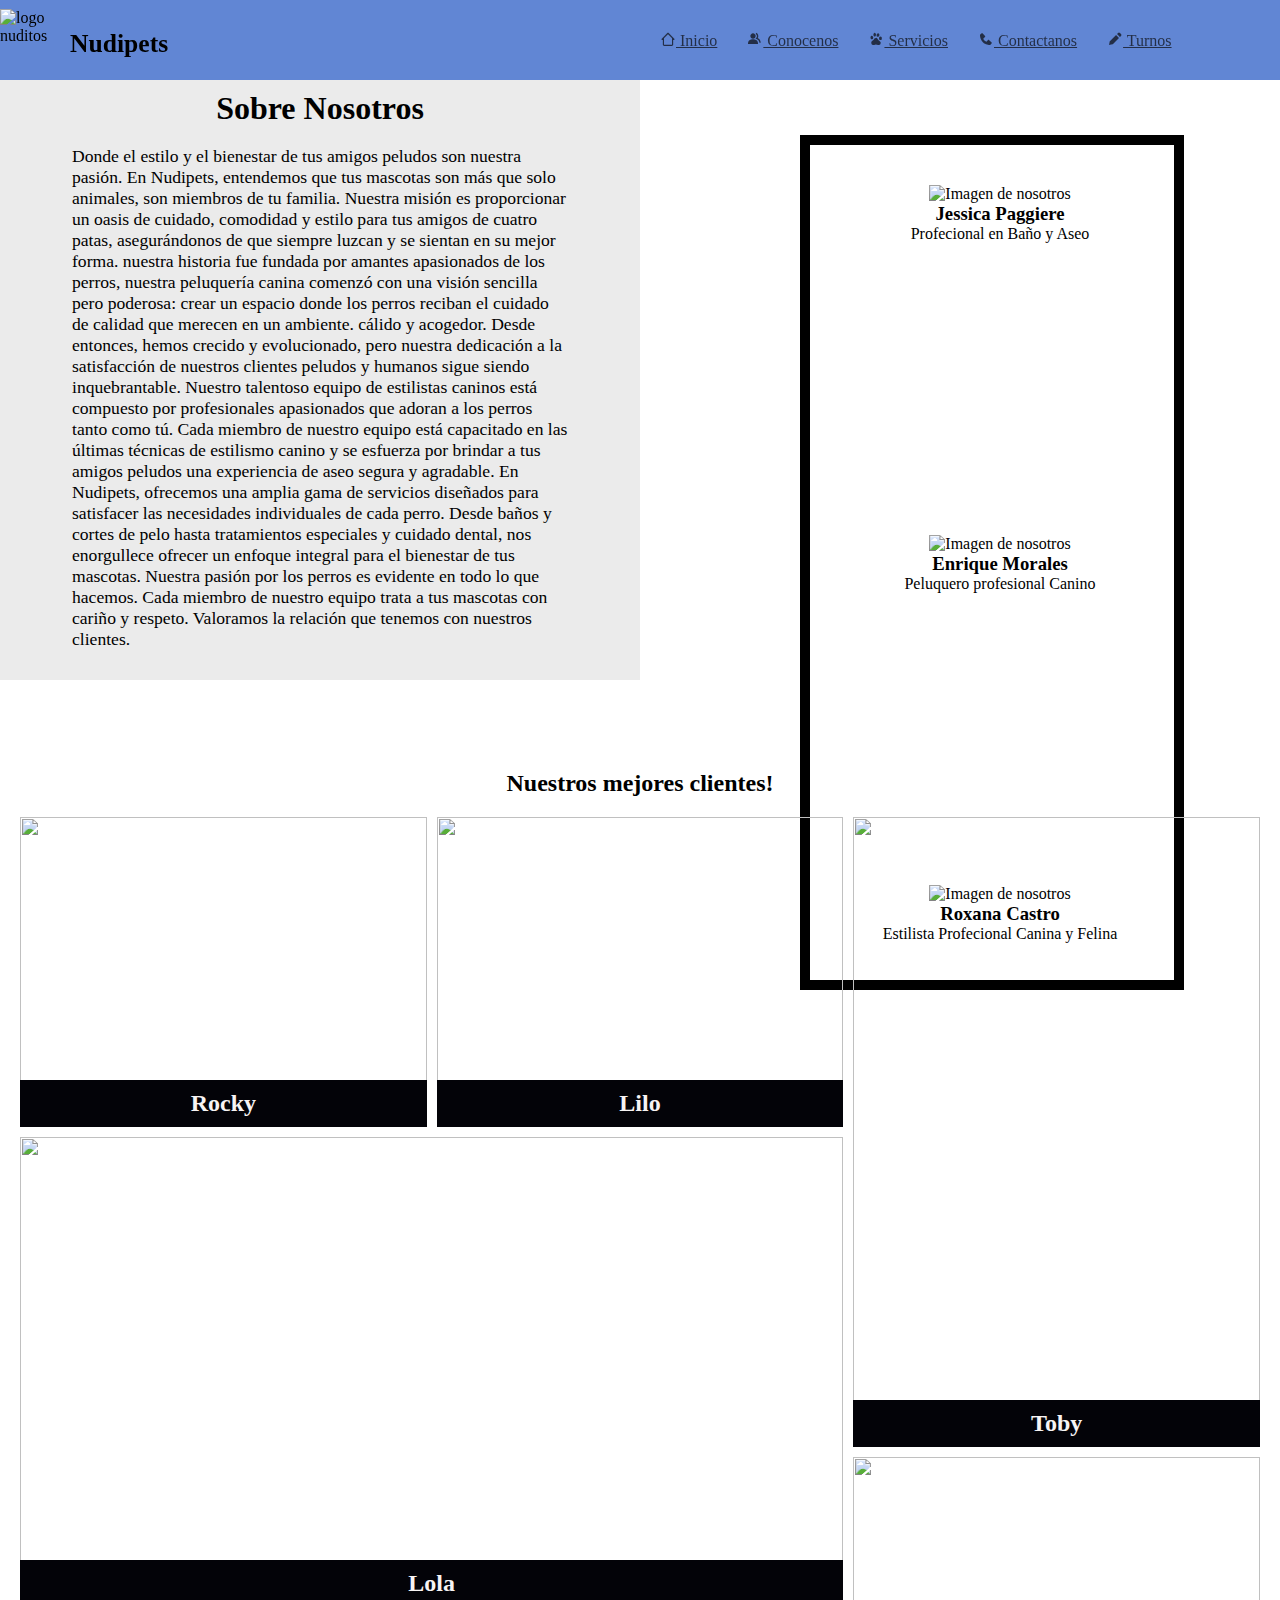
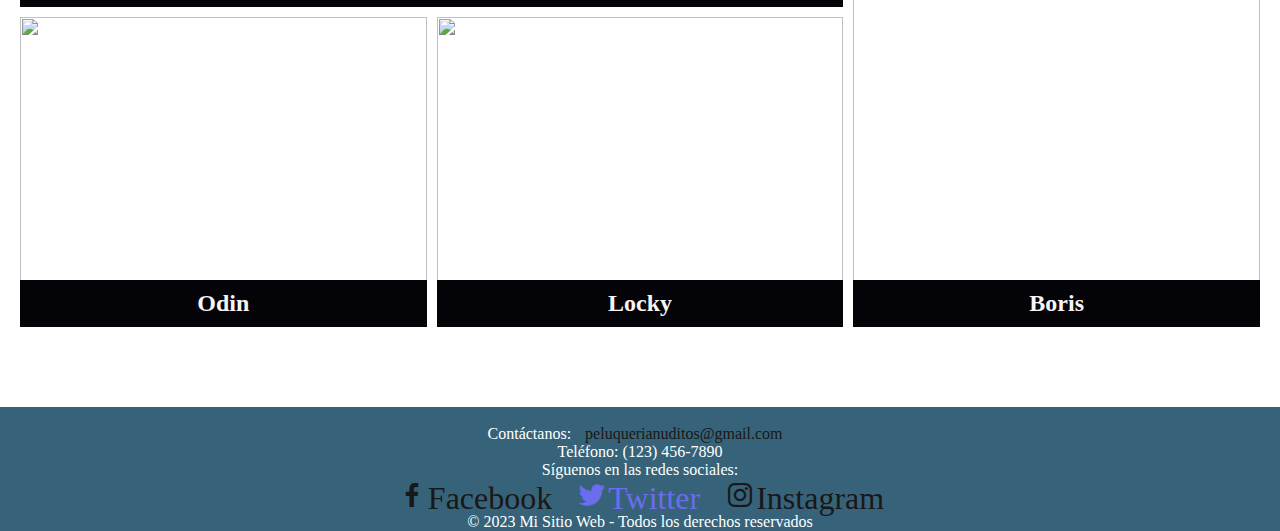
==== conocenos.html @ 439aa610 "titulos en img" ====
<!DOCTYPE html>
<html lang="en">
<head>
    <meta charset="UTF-8">
    <meta name="viewport" content="width=device-width, initial-scale=1.0">
    <!---BOXICONS-->
    <link href='https://unpkg.com/boxicons@2.1.4/css/boxicons.min.css' rel='stylesheet'>
    

    <!--CSS-->
    <link rel="stylesheet" href="./css/media.css">
    <link rel="stylesheet" href="./css/study.css">
    <title>conocenos-nudipets</title>
</head>
<body>
    <header>
    <nav class="cabezera">


        <!---LOGOTIPO---->
        <div class="logo-tipo">
            <img 
            src="./img/patita-de-perro-removebg-preview.png" alt="logo nuditos"
            class="logo"
            />
    <span>Nudipets</span>
        </div>
    <!--NAVEGACION-->

        <ul class="navegacion">
        <li class="nav_item">
            <a href="/index.html">
                <i class='bx bx-home-alt-2'></i>
            
                Inicio
            </a>
        </li>
        <li class="nav_item">
            <a href="./conocenos.html">
                <i class='bx bxs-group'></i>
                Conocenos
            </a>
        </li>
        <li class="nav_item">
            <a href="./servicios.html">
                <i class='bx bxl-baidu'></i>
                Servicios
            </a>
        </li>
        <li class="nav_item">
            <a href="./contactanos.html">
                <i class='bx bxs-phone'></i>
                Contactanos
            </a>
        </li>
        <li class="nav_item">
            <a href="./turno.html">
                <i class='bx bxs-pencil'></i>
                Turnos
            </a>
        </li>
    </ul>
</nav>
</header>
<!------------------------CONTENEDOR--------------->
<div class="contenedor-222">
<h1 class="conocenos">Sobre Nosotros</h1>
<p >Donde el estilo y el bienestar de tus amigos peludos son nuestra pasión. En Nudipets, entendemos que tus mascotas son más que solo animales, son miembros de tu familia. Nuestra misión es proporcionar un oasis de cuidado, comodidad y estilo para tus amigos de cuatro patas, asegurándonos de que siempre luzcan y se sientan en su mejor forma. nuestra historia fue fundada por amantes apasionados de los perros, nuestra peluquería canina comenzó con una visión sencilla pero poderosa: crear un espacio donde los perros reciban el cuidado de calidad que merecen en un ambiente. cálido y acogedor. Desde entonces, hemos crecido y evolucionado, pero nuestra dedicación a la satisfacción de nuestros clientes peludos y humanos sigue siendo inquebrantable. Nuestro talentoso equipo de estilistas caninos está compuesto por profesionales apasionados que adoran a los perros tanto como tú. Cada miembro de nuestro equipo está capacitado en las últimas técnicas de estilismo canino y se esfuerza por brindar a tus amigos peludos una experiencia de aseo segura y agradable. En Nudipets, ofrecemos una amplia gama de servicios diseñados para satisfacer las necesidades individuales de cada perro. Desde baños y cortes de pelo hasta tratamientos especiales y cuidado dental, nos enorgullece ofrecer un enfoque integral para el bienestar de tus mascotas.  Nuestra pasión por los perros es evidente en todo lo que hacemos. Cada miembro de nuestro equipo trata a tus mascotas con cariño y respeto.  Valoramos la relación que tenemos con nuestros clientes.</p>
</div>
<!---GALERIA CONTENEDORA-->
<div class="sobre-n">
    <div class="nosotros">
        <img src="./img/nosotros1.jpg" alt="Imagen de nosotros">
        <h3>Jessica Paggiere</h3>
        <p>Profecional en Baño y Aseo</p>
    </div>

    <div class="nosotros">
        <img src="./img/nosotros.jpg" alt="Imagen de nosotros">
        <h3>Enrique Morales</h3>
        <p>Peluquero profesional Canino</p>

    </div>

    <div class="nosotros">
        <img src="./img/nosotros3.jpg" alt="Imagen de nosotros">
        <h3>Roxana Castro</h3>
        <p>Estilista Profecional Canina y Felina</p>
       

    </div>

    <div class="nosotros">
        <img src="./img/nosotros4.png" alt="Imagen de nosotros">
        <h3>Joaquin Molla</h3>
        <p>Profecional en Baño y Aseo</p>
        

    </div>
</div>

    <!----GRID IMAGENES---->
    <h2 class="perros">Nuestros mejores clientes!</h2>
    <div class="gallery-container">
        <div class="gallery__item">
            <img src="./img/galeria2.jpg" alt="" class="gallery__img">
            <h2 class="gallery__title">Rocky</h2>
        </div>
        <div class="gallery__item">
            <img src="./img/galeria3.jpg" alt="" class="gallery__img">
            <h2 class="gallery__title">Lilo</h2>
        </div>
        <div class="gallery__item">
            <img src="./img/galeria4.jpg" alt="" class="gallery__img">
            <h2 class="gallery__title">Toby</h2>
        </div>
        <div class="gallery__item">
            <img src="./img/dasch.jpg" alt="" class="gallery__img">
            <h2 class="gallery__title">Lola</h2>
        </div>
        <div class="gallery__item">
            <img src="./img/galeria6.jpg" alt="" class="gallery__img">
            <h2 class="gallery__title">Boris</h2>
        </div>
        <div class="gallery__item">
            <img src="./img/galeria7.jpg" alt="" class="gallery__img">
            <h2 class="gallery__title">Odin</h2>
        </div>
        <div class="gallery__item">
            <img src="./img/galeria8.jpg" alt="" class="gallery__img">
            <h2 class="gallery__title">Locky</h2>
        </div>
       </div>
       <footer>
        <img class="logo-footer" src="./img/patita-de-perro-removebg-preview.png" alt="">

        <p>Contáctanos: <a href="mailto:peluquerianuditos@gmail.com">peluquerianuditos@gmail.com</a></p>
        <p>Teléfono: (123) 456-7890</p>
        
      <div class="red"  >
        <p>Síguenos en las redes sociales:</p>
        <a href="#" class="bx bxl-facebook">Facebook</a>
        <a href="#" class="bx bxl-twitter">Twitter</a>
        <a href="#" class="bx bxl-instagram">Instagram</a>
        <p>&copy; 2023 Mi Sitio Web - Todos los derechos reservados</p>
       </div>

    


   
</footer>
</body>
</html>
---- css/study.css ----
*{
    margin: 0;
    padding: 0;
    
    
    box-sizing: border-box;
    box-sizing: border-box;
    box-sizing: border-box;
}

@import url('https://fonts.googleapis.com/css2? family= Archivo:ital,wght@1,300 & family= Great+Vibes & display=swap');
/* ----NAVEGACION---- */
nav.cabezera {
    width: 100%;
    height: 80px;
    background-color: rgba(68, 111, 204, 0.842);
    position: sticky;
    top: 0;
    z-index: 10;
    display: flex;
    align-items: center;
    justify-content: space-between;
}
.cabezera .logo-tipo{
    margin-top: 8px;
    display: ;
    width: 30%;
    background-color: rgba(88, 131, 223, 0.014);
    display: flex;
    align-items: center;
    
}
.logo-tipo .logo{
    width: 70px;
    height: 70px;
}
.logo-tipo span{
    font-size: 1.6rem;
    font-weight: 600;
}
.navegacion{
    display: flex;
    list-style: none;
    width: 50%;
    background-color: rgba(88, 131, 223, 0);
}
.nav_item a{
    color: #080808af;
}
.navegacion .nav_item{
    margin-left: 10px;
    padding: 10px;
    
}
.titulo1-2 h2{
    font-size: 1.3rem;
    margin-top: 30px;
}
.titulo1-2 h1{
    font-size: 2rem;
    text-align: center;
}
/* ------------------pseudoclases  en mi navegacion-------------------*/
.nav_item:hover{
    background-color: rgb(15, 111, 150);
}
.navegacion .bx{
    font-size: 1rem;
}
/* ----menu mobile---- */
#menu, .cabezera label{
    display: none;
}
.cabezera label{
    font-size: 1.3rem;
}
/* ----CONTENEDOR---- */
.img1{
    
    top: 0;
    width: 100%;
    height: 100vh;
}
.img1 .img-inicio{
     position: absolute; 
    width: 100%;
    height: 100%;
    object-fit: cover;
}
.titulo1-2{
    position: absolute;
    background-color: rgba(12, 12, 12, 0.555);
    color: #fff;
    top: 20%;
    left: 60%;
    padding: 20px;
    width: 400px;
    height: 500px;
    font-size: 1.2rem;
}
.titulo1-2 p{
    padding-top: 10%;
}
.tittle{
    text-align: center;
    font-size: 1.2rem;
}
/* -----TESTIMONIOS----- */


.main{
    width: 100%;
    max-width: 1200px;
    text-align: center;
    margin: auto;
    
}

.testimonial h2{
    font-family: 'Archivo', sans-serif;
font-family: 'Great Vibes', cursive;
}
.container-testimonial{
    width: 100%;
    display: flex;
    flex-wrap: wrap;
    justify-content: center;
    margin-top: 50px;
    
}
.testimonial{
    width: 340px;
    margin: 20px;
    background: rgba(72, 79, 82, 0.144);
    padding: 20px;
    text-align: center;
    border-radius:20px ;

}
.photo-perfil1,
.photo-perfil2,
.photo-perfil3{
    margin: auto;
    width: 120px;
    height: 120px;
    background-position: center;
    background-size: cover;
    border-radius: 50%;
    position: relative;
    top: -60px;
}

.photo-perfil1{
    background-image: 
    url(../img/cliente-one.jpg)
}
.photo-perfil2{
    background-image: 
    url(../img/cliente-two.jpg);
}
.photo-perfil3{
    background-image: 
    url(../img/cliente-three.jpg);
}
.testimonial h2{
    margin-top: -40px;
}
.testimonial p{
    margin-top: 10px;
}
.container-redes{
    margin-top: 20px;
}
.container-redes label{
    font-size: 40px;
}
.bxl-facebook-circle{
    color: rgba(14, 14, 236, 0.938);
}
.bxl-google-plus-circle{
    color: red;
}
.bxl-twitter{
    color: rgb(108, 108, 238);
}
/* ----SECCION----- */
.capa{
    height: 500px;
    width: 100%;
    background-color: rgb(226, 226, 103); 
    text-align: center;  
    font-family: Verdana, Geneva, Tahoma, sans-serif;
    background-image: url(../img/perros\ pequeños.jpg);
    background-size: cover;
    background-position: center -20px;
   }
   .text-capa{
       color: white;
       text-shadow:0 0 10px black;
       text-align: center ;
       width: 50%;
       margin: 2rem auto;
       height: 50%;
       padding-top: 170px;
   

       
   }
   
   



/* -----SECCION 2---- */
.information{
    width: 100%;
    max-width: 1200px;
    height: 350px;
    display: flex;
    flex-wrap: wrap;
    justify-content: center;
    margin: auto;
    margin-top: 40px;
}
.information .card{
    width: 330px;
    height: 350px;
    border-radius: 8px;
    box-shadow:0 2px 2px rgba(0, 0, 0, 0.2);
    overflow: hidden;
    margin: 20px;
    text-align: center;
    transition: all 0.25s;
}
.information .card:hover{
    transform: translateY(-15px);
    box-shadow: 0 12px 16px rgba(0, 0, 0, 0.2);

}
.information .card img{
    width: 330px;
    height: 220px;
}
.information .card h3{
    font-weight: 600;
}
.information .card p{
    padding: 0 1rem;
    font-size: 16px;
    font-weight: 300;
}
.information .card a{
    font-weight: 500;
    text-decoration: none;
    color: #3498db; 
}

    /* ----------CONOCENOS---------- */
/* CONTENEDOR */
.contenedor-222{
    background-color: rgba(85, 84, 84, 0.116);
    height: 600px;
    width: 50%;
    padding: 10px;
}
.contenedor-222 p{
margin-left: 10%;
margin-top: 3%;
width: 80%;
font-size: 1.1rem;
}
.conocenos{
    text-align: center;
}

.perros{
    margin-top: 90px;

}
/* --------------NOSOTROS SCROLL----------------------- */

.sobre-n{
    width: 40%;
    max-width: 1200px;
    height: 400px;
    overflow-x: auto;
    border: 10px solid black;
}


.sobre-n .nosotros{
    width: 300px;
    height: 310px;
    border-radius:8px;
    margin: 40px;
    text-align: center;
}
.sobre-n .nosotros:hover{
    transform: translateY(-15px);
    box-shadow: 0 12px 16px rgba(0, 0, 0, 0.2);

}
.sobre-n .nosotros img{
    width: 300px;
}
.sobre-n .nosotros h3{
    font-weight: 600;
    
}
.sobre-n .nosotros p{
    font-size: 16px;

}

/* ------ESTILOS DE GALERIA CONTENEDOR------ */
.sobre-n{
    width: 30%;
    height: 95%;
    display: grid;
grid-template-columns: repeat(1,1fr);
grid-auto-rows: 350px;
position: absolute;
margin-left: 800px;
top: 15%;



}
.foto-nosot{
    width: 100%;
    height: 100%;
    object-fit:cover;
    justify-content: center;

}
.gallery-container h3{
    text-align: center;
}
/* --------ESTILOS DE GALERIA CLIENTES--------- */
.gallery-container{
    display: grid;
   grid-template-columns: repeat(3,1fr);
   grid-auto-rows: 150px;
   padding: 20px;
   grid-gap: 10px;
}
.gallery__img{
    width: 100%;
    height: 100%;
    object-fit: cover;
}
.gallery__item{
    position: relative;
}

.gallery__title{
position: absolute;
bottom: 0;
color: rgb(247, 244, 244);
background-color: rgb(3, 3, 8);
width: 100%;
margin: 0;
padding: 10px;
text-align: center;
}
/* ------------seccion clientes------------ */
.gallery__item:nth-child(1){
    grid-column-start: span 1;
    grid-row-start: span 2;
}
.gallery__item:nth-child(2){
    grid-column-start: span 1;
    grid-row-start: span 2;
}
.gallery__item:nth-child(3){
    grid-column-start: span 1;
    grid-row-start: span 4;
}
.gallery__item:nth-child(4){
    grid-column-start: span 2;
    grid-row-start: span 3;
}
.gallery__item:nth-child(5){
    grid-column-start: span 1;
    grid-row-start: span 3;
}
.gallery__item:nth-child(6){
    grid-row-start: span 2;
    grid-column-start: span 1;
}
.gallery__item:nth-child(7){
    grid-column-start: span 1;
    grid-row-start: span 2;
}
    /* --------SERVICIOS------------ */
    .subtitulo{
        width: 50%;
    }
    .servis-tittle h1,h2{
        text-align: center;
    }
    /* ------titulo---- */
    .servis-tittle h2{
        margin-top: 20px;
      color: #0f0e0e;
      text-shadow:0 0 10px black;
      backdrop-filter: blur(10px);

    }
    /* ---imagenes---- */
    .img_servis {
        margin-top: 80px;
        width: 40%;
        height: 350px;
        border-radius: 20px;
        margin-left: 3%;

    }
    .petdog {
        position: absolute;
        margin-left: 600px;
        top: 55%;
       width: 55%;
       background-color: #7975756e;
       border-radius: 10px;
       
    }
    .img_servis2{
        margin-top: 60px;
        width: 40%;
        height: 400px;
        border-radius: 20px;
        position: relative;
        margin-left: 750px;
    }
    .petbaño{
        position: absolute;
        margin-left: 5%;
        top: 122%;
        width: 50%;
        background-color: #7975756e;
        border-radius: 10px;
    }
    .uñas{
        position: absolute;
        margin-left: 600px;
        top: 200%;
        background-color: #7975756e;
        border-radius: 10px;
    }
    .img_servis4{
        margin-top: 80px;
        width: 40%;
        height: 400px;
        border-radius: 20px;
        position: relative;
        margin-left: 750px;
    }
    .oidos{
        position: absolute;
        margin-left: 5%;
        top: 273%;
        width: 50%; 
        background-color: #7975756e;
        border-radius: 10px;
    }
    .dientes{
        position: absolute;
        margin-left: 600px;
        top: 355%;
        width: 53%;
        background-color: #7975756e;
        border-radius: 10px;
    }
    /* ----------------------------CONTACTANOS--------------------------- */
.principal{
    text-align: left;
}
    .formulario{
        list-style: none;
    }
    p.info{
    width: 50%;
    font-size: 2rem;}
    
    
    /* -----DATOS---- */
    .datos{
        
        background-color: black;
        color: white;
        width: 40%;
        height: 500px;
        text-align: center;
        position: absolute;
        margin-left: 700px;
        top: 20%;
    }
    .datos .uno{
        font-size: 1.5rem;
        margin: 3px;
    }
    .datos p{
        font-size: 1.3rem;
        margin-top: 10px;
        margin: 1rem;
    }
    .mapa{ 
        display: flex;
        flex-wrap: wrap;

    }
    /* -----------FOOTER------------- */
    
    footer {
        margin-top: 60px;
        background-color: #366379;
        color: #ffffff;
        text-align: center;
    }

    .logo-footer{
        width: 10%;
    }
    footer a {
        color: #1a1717;
        text-decoration: none;
        margin: 0 10px;
    }

    footer a:hover {
        color: #3498db;
    }
    
    @media screen and (max-width:480px){
        .pie-pagina .grupo-1{
            width: 90%;
            grid-template-columns: repeat(1,1fr);
            grid-gap:20px;
            padding: 10px -100px;
        }
    }


    

    /* -----BOXICONS------- */
    .bx {
        font-size: xx-large;
    }
    /*-------vista movil-------  */
/* 320px hasta 480 */

/* ------------inicio------------ */
  @media (max-width:480px){
    .cabezera label{
        display: block;
    }
    .navegacion{
        display: none;
    }

    .cabezera #menu:checked~.navegacion{
        background: hsla(192, 53%, 53%, 0.816);
        width: 
        40%;
        height: 40vh;
        position: absolute;
        left: 55%;
        top: 40px;
        display: flex;
        flex-direction: column;
        justify-content: start;
        align-items: start;
    }
    .nav_item{
        font-size: 1.3rem;
    }
    .titulo1-2{
      left:0;
      width: 100%;
    }
.caja-text{
    width: 100%;
    left: 0;
    font-size: 20px;
    top: 10;
}
.imagenes123 .relleno{
    background-color: aqua;
    grid-template-columns: 1fr:1fr;
}
.text-capa{
width: 100%;
padding: 50px;
}
.footer{
    display: block;
    margin-top: 200%;

}
    /* Conocenos vista mobile */
/* 320px hasta 480 */
    .datos{
       display: grid;
       margin-top: 80%;
       height: 80%;
       width: 100%;
       right: 1%;
    }
    .bx-headphone, .bxl-instagram,.bx-envelope, .bx-map{
       margin-right: 30%;
    }
    .datos .uno{
       margin-top: -7%;
    }
    .mapa{
        margin-top: 100%;
    }
}
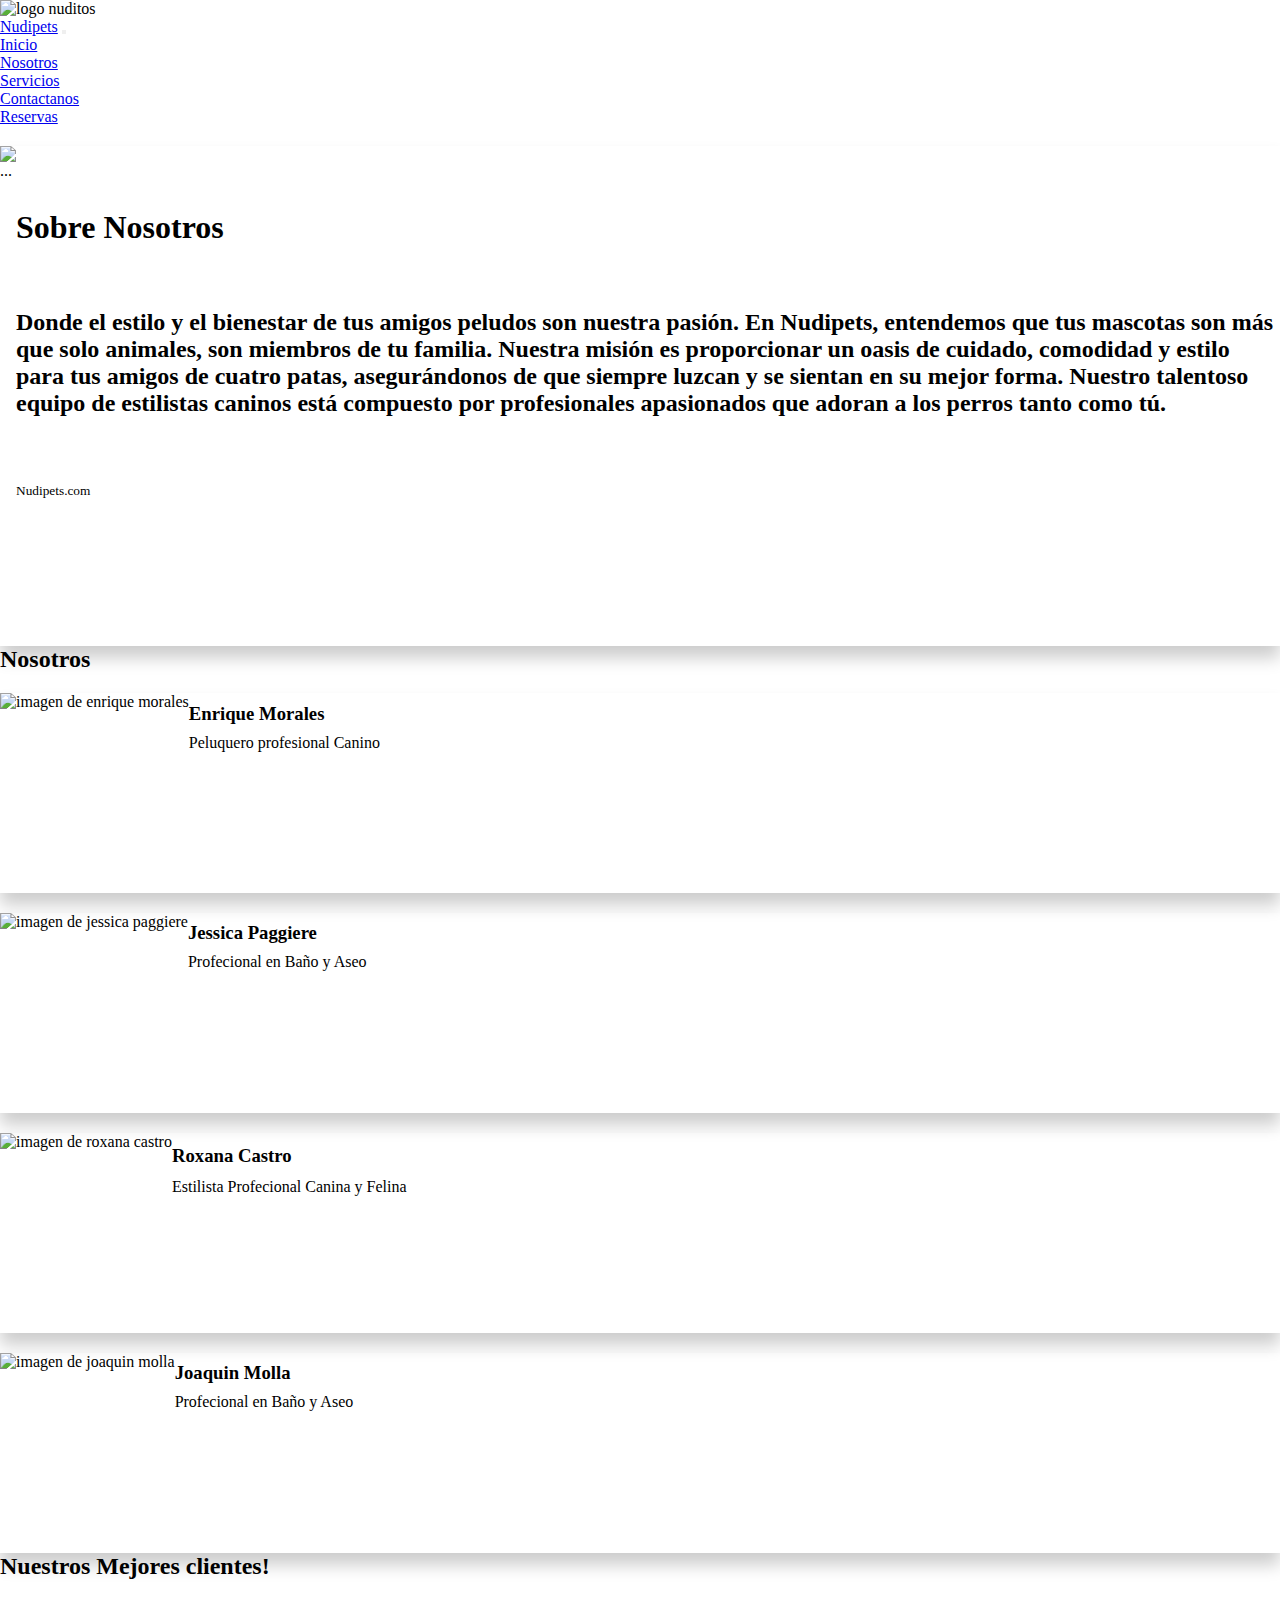
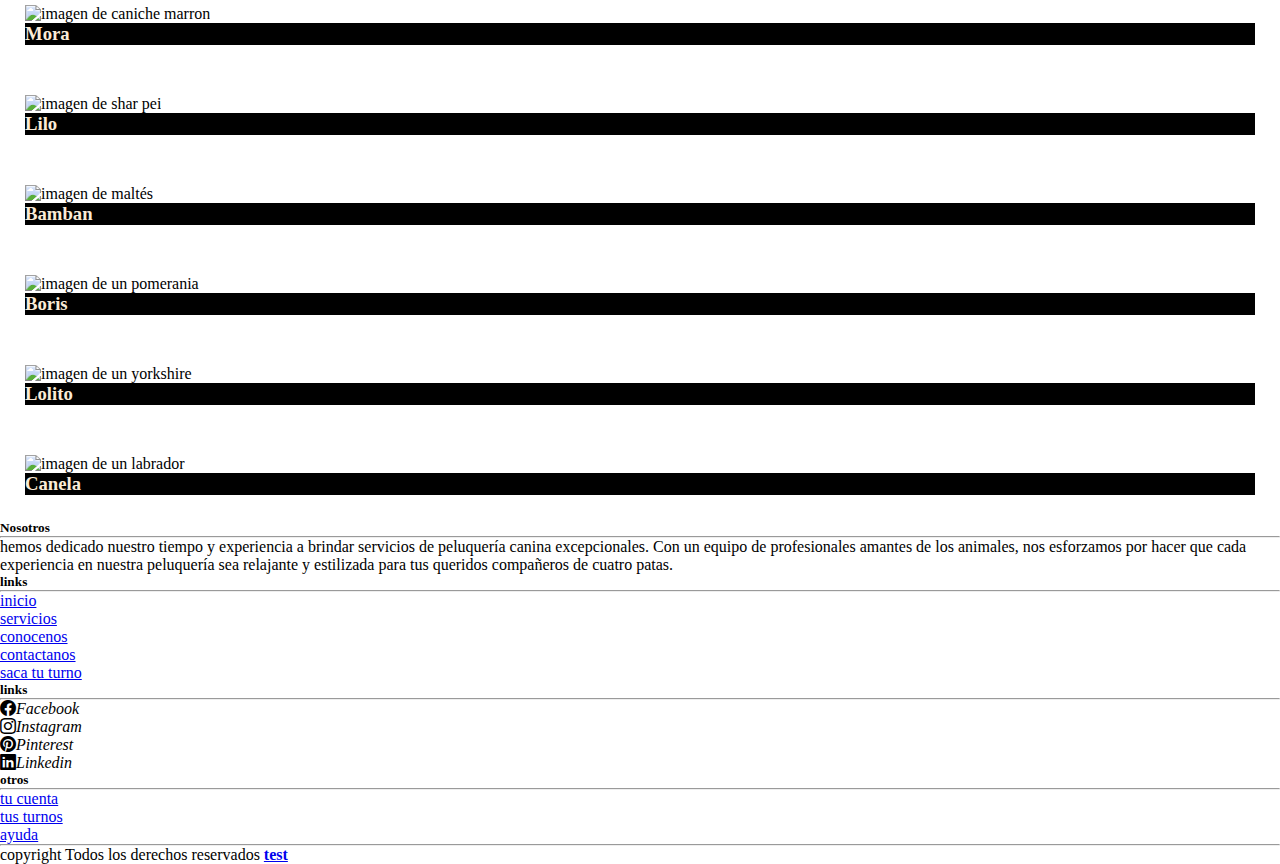
==== commit cb759f53: "aplicando SEO" ====
--- a/conocenos.html
+++ b/conocenos.html
@@ -3,152 +3,226 @@
 <head>
     <meta charset="UTF-8">
     <meta name="viewport" content="width=device-width, initial-scale=1.0">
-    <!---BOXICONS-->
-    <link href='https://unpkg.com/boxicons@2.1.4/css/boxicons.min.css' rel='stylesheet'>
-    
-
-    <!--CSS-->
-    <link rel="stylesheet" href="./css/media.css">
-    <link rel="stylesheet" href="./css/study.css">
-    <title>conocenos-nudipets</title>
+      <!---BOXICONS-->
+      
+      <link href='https://unpkg.com/boxicons@2.1.4/css/boxicons.min.css' rel='stylesheet'>
+      <!--BOOTSTRAP-->
+      <link href="https://cdn.jsdelivr.net/npm/bootstrap@5.3.2/dist/css/bootstrap.min.css" rel="stylesheet" integrity="sha384-T3c6CoIi6uLrA9TneNEoa7RxnatzjcDSCmG1MXxSR1GAsXEV/Dwwykc2MPK8M2HN" crossorigin="anonymous">
+      <link rel="stylesheet" href="https://cdn.jsdelivr.net/npm/bootstrap-icons@1.11.1/font/bootstrap-icons.css">
+     
+  
+      <!--CSS-->
+      <link rel="stylesheet" href="./css/media.css">
+      <link rel="stylesheet" href="./css/style.css">
+    <title>conocenos.nudipets</title>
 </head>
 <body>
-    <header>
-    <nav class="cabezera">
-
-
-        <!---LOGOTIPO---->
-        <div class="logo-tipo">
+    <!-- NAVEGACION -->
+    <nav class="navbar navbar-expand-md bg-body-tertiary sticky-top ">
+        <div class="container-fluid">
+          <div class="logo-tipo">
             <img 
-            src="./img/patita-de-perro-removebg-preview.png" alt="logo nuditos"
-            class="logo"
-            />
-    <span>Nudipets</span>
-        </div>
-    <!--NAVEGACION-->
-
-        <ul class="navegacion">
-        <li class="nav_item">
-            <a href="/index.html">
-                <i class='bx bx-home-alt-2'></i>
-            
-                Inicio
+            src="./assets/imagenes/patita-de-perro-removebg-preview.png" alt="logo nuditos"
+            class="logo">
+        </div>
+          <a class="navbar-brand" href="#">Nudipets</a>
+          <button class="navbar-toggler" type="button" data-bs-toggle="collapse" data-bs-target="#navbarNav" aria-controls="navbarNav" aria-expanded="false" aria-label="Toggle navigation">
+            <span class="navbar-toggler-icon"></span>
+          </button>
+          <div class="collapse navbar-collapse" id="navbarNav">
+            <ul class="navbar-nav ms-auto">
+              <li class="nav-item">
+                <a class="nav-link active" aria-current="true" href="./index.html">Inicio</a>
+              </li>
+              <li class="nav-item">
+                <a class="nav-link" href="./conocenos.html">Nosotros</a>
+              </li>
+              <li class="nav-item">
+                <a class="nav-link" href="./servicios.html">Servicios</a>
+              </li>
+              <li class="nav-item">
+                <a class="nav-link active" aria-disabled="true" href="./contactanos.html">Contactanos</a>
+              </li>
+              <li class="nav-item">
+                <a class="nav-link active"aria-disabled="true" href="./turnos.html">Reservas</a>
+              </li>
+            </ul>
+          </div>
+        </div>
+      </nav>
+      <!-- CONTENEDOR -->
+      <div class="card text-bg-dark">
+        <img src="./assets/imagenes/body2.jpg" class="card-img" style="height: 500px;" alt="...">
+        <div class="card-img-overlay">
+          <h1 class="card-title text-center">Sobre Nosotros</h1>
+          <h2 class="card-text text-center">Donde el estilo y el bienestar de tus amigos peludos son nuestra pasión. 
+            En Nudipets, entendemos que tus mascotas son más que solo animales, son miembros de tu familia.
+             Nuestra misión es proporcionar un oasis de cuidado, comodidad y estilo para tus amigos de cuatro patas, 
+             asegurándonos de que siempre luzcan y se sientan en su mejor forma. Nuestro talentoso equipo de estilistas caninos está compuesto 
+             por profesionales apasionados que adoran a los perros tanto como tú.</h2>
+          <p class="card-text"><small>Nudipets.com</small></p>
+        </div>
+      </div>
+      <!-- SECCION -->
+      <h2 class="text-center text-uppercase">Nosotros</h2>
+      <div class="row row-cols-1 row-cols-lg-4 row-cols-md-3 g-6">
+        <div class="col">
+          <div class="card">
+            <img src="./assets/imagenes/nosotros4.png" class="card-img-top" alt="imagen de enrique morales">
+            <div class="card-body">
+              <h3 class="card-title">Enrique Morales</h3>
+              <p class="card-text">Peluquero profesional Canino</p>
+            </div>
+          </div>
+        </div>
+        <div class="col">
+          <div class="card">
+            <img src="./assets/imagenes/nosotros3.jpg" class="card-img-top" alt="imagen de jessica paggiere">
+            <div class="card-body">
+              <h3 class="card-title">Jessica Paggiere</h3>
+              <p class="card-text">Profecional en Baño y Aseo</p>
+            </div>
+          </div>
+        </div>
+        <div class="col">
+          <div class="card">
+            <img src="./assets/imagenes/nosotros1.jpg" class="card-img-top" alt="imagen de roxana castro">
+            <div class="card-body">
+              <h3 class="card-title">Roxana Castro</h3>
+              <p class="card-text">Estilista Profecional Canina y Felina</p>
+            </div>
+          </div>
+        </div>
+        <div class="col">
+          <div class="card">
+            <img src="./assets/imagenes/nosotros.jpg" class="card-img-top" alt="imagen de joaquin molla">
+            <div class="card-body">
+              <h3 class="card-title">Joaquin Molla</h3>
+              <p class="card-text">Profecional en Baño y Aseo</p>
+            </div>
+          </div>
+        </div>
+      </div>
+      <!-- CLIENTES -->
+      <section id="galeria">
+        <div class="text-center pt-5 text-uppercase">
+            <h2>Nuestros Mejores clientes!</h2>
+        </div>
+        <div class="row">
+            <div class="col-lg-4 col-md-6 col-sm-12">
+                <img src="./assets/imagenes/galeria2.jpg" alt="imagen de caniche marron" title="imagen de nuestros mejores clientes">
+                <h3 class="subti text-center">Mora</h3>
+            </div>
+            <div class="col-lg-4 col-md-6 col-sm-12">
+                <img src="./assets/imagenes/galeria3.jpg" alt="imagen de shar pei" title="imagen de nuestros mejores clientes">
+                <h3 class="subti text-center">Lilo</h3>
+
+            </div>
+            <div class="col-lg-4 col-md-6 col-sm-12">
+                <img src="./assets/imagenes/galeria4.jpg" alt="imagen de maltés" title="imagen de nuestros mejores clientes">
+                <h3 class="subti  text-center">Bamban</h3>
+
+            </div>
+            <div class="col-lg-4 col-md-6 col-sm-12">
+                <img src="./assets/imagenes/galeria6.jpg" alt="imagen de un pomerania" title="imagen de nuestros mejores clientes">
+                <h3 class="subti text-center">Boris</h3>
+
+            </div>
+            <div class="col-lg-4 col-md-6 col-sm-12">
+                <img src="./assets/imagenes/galeria7.jpg" alt="imagen de un yorkshire" title="imagen de nuestros mejores clientes">
+                <h3 class="subti text-center">Lolito</h3>
+
+            </div>
+            <div class="col-lg-4 col-md-6 col-sm-12">
+                <img src="./assets/imagenes/galeria8.jpg" alt="imagen de un labrador" title="imagen de nuestros mejores clientes">
+                <h3 class="subti text-center">Canela</h3>
+
+            </div>
+        </div>
+    </section>
+       <!-- FOOTER -->
+  <footer class="bg-light text-dark pt-5 pb-4">
+    <div class="container text-center text-md-start">
+      <div class="row text-center text-md-start">
+        <div class="col-md-3 col-lg-3 con-xl-3 mx-auto mt-3">
+          <h5 class="text-uppercase mb-4 font-weight-bold text-primary">Nosotros</h5>
+          <hr class="mb-4">
+          <p>
+            hemos dedicado nuestro tiempo y experiencia a brindar servicios de peluquería canina excepcionales. Con un equipo de profesionales amantes de los animales, nos esforzamos por hacer que cada experiencia en nuestra peluquería sea relajante y estilizada para tus queridos compañeros de cuatro patas.
+          </p>
+        </div>
+        
+
+        <div class="col-md-2 col-lg-2 col-xl-2 mx-auto mt-3">
+          <h5 class="text-uppercase mb-4 font-weight-bold text-primary">links</h5>
+          <hr class="mb-4">
+          <p>
+            <a href="./index.html" class="text-dark">inicio</a>
+          </p>
+          <p>
+            <a href="./servicios.html" class="text-dark">servicios</a>
+          </p>
+          <p>
+            <a href="./conocenos.html" class="text-dark">conocenos</a>
+          </p>
+          <p>
+            <a href="./contactanos.html" class="text-dark">contactanos</a>
+          </p>
+          <p>
+            <a href="./turnos.html" class="text-dark">saca tu turno</a>
+          </p>
+        </div>
+        <div class="col-md-2 col-lg-2 col-xl-2 mx-auto mt-3">
+          <h5 class="text-uppercase mb-4 font-weight-bold text-primary">links</h5>
+          <hr class="mb-4">
+          <p>
+            <i class="bi bi-facebook">Facebook</i>
+            
+          </p>
+          <p>
+            <i class="bi bi-instagram">Instagram</i>
+            
+          </p>
+          <p>
+            <i class="bi bi-pinterest">Pinterest</i>
+            
+          </p>
+          <p>
+            <i class="bi bi-linkedin">Linkedin</i>
+            
+          </p>
+         
+        </div>
+        <div class="col-md-2 col-lg-2 col-xl-2 mx-auto mt-3">
+          <h5 class="text-uppercase mb-4 font-weight-bold text-primary">otros</h5>
+          <hr class="mb-4">
+          <p>
+            <a href="#" class="text-dark">tu cuenta</a>
+          </p>
+          <p>
+            <a href="#" class="text-dark">tus turnos</a>
+          </p>
+          <p>
+            <a href="#" class="text-dark">ayuda</a>
+          </p>
+        </div>
+        <hr class="mb-4">
+        <div class="text-center mb-2">
+          <p>
+            copyright Todos los derechos reservados
+            <a href="#">
+              <strong class="text-primary">test</strong>
             </a>
-        </li>
-        <li class="nav_item">
-            <a href="./conocenos.html">
-                <i class='bx bxs-group'></i>
-                Conocenos
-            </a>
-        </li>
-        <li class="nav_item">
-            <a href="./servicios.html">
-                <i class='bx bxl-baidu'></i>
-                Servicios
-            </a>
-        </li>
-        <li class="nav_item">
-            <a href="./contactanos.html">
-                <i class='bx bxs-phone'></i>
-                Contactanos
-            </a>
-        </li>
-        <li class="nav_item">
-            <a href="./turno.html">
-                <i class='bx bxs-pencil'></i>
-                Turnos
-            </a>
-        </li>
-    </ul>
-</nav>
-</header>
-<!------------------------CONTENEDOR--------------->
-<div class="contenedor-222">
-<h1 class="conocenos">Sobre Nosotros</h1>
-<p >Donde el estilo y el bienestar de tus amigos peludos son nuestra pasión. En Nudipets, entendemos que tus mascotas son más que solo animales, son miembros de tu familia. Nuestra misión es proporcionar un oasis de cuidado, comodidad y estilo para tus amigos de cuatro patas, asegurándonos de que siempre luzcan y se sientan en su mejor forma. nuestra historia fue fundada por amantes apasionados de los perros, nuestra peluquería canina comenzó con una visión sencilla pero poderosa: crear un espacio donde los perros reciban el cuidado de calidad que merecen en un ambiente. cálido y acogedor. Desde entonces, hemos crecido y evolucionado, pero nuestra dedicación a la satisfacción de nuestros clientes peludos y humanos sigue siendo inquebrantable. Nuestro talentoso equipo de estilistas caninos está compuesto por profesionales apasionados que adoran a los perros tanto como tú. Cada miembro de nuestro equipo está capacitado en las últimas técnicas de estilismo canino y se esfuerza por brindar a tus amigos peludos una experiencia de aseo segura y agradable. En Nudipets, ofrecemos una amplia gama de servicios diseñados para satisfacer las necesidades individuales de cada perro. Desde baños y cortes de pelo hasta tratamientos especiales y cuidado dental, nos enorgullece ofrecer un enfoque integral para el bienestar de tus mascotas.  Nuestra pasión por los perros es evidente en todo lo que hacemos. Cada miembro de nuestro equipo trata a tus mascotas con cariño y respeto.  Valoramos la relación que tenemos con nuestros clientes.</p>
-</div>
-<!---GALERIA CONTENEDORA-->
-<div class="sobre-n">
-    <div class="nosotros">
-        <img src="./img/nosotros1.jpg" alt="Imagen de nosotros">
-        <h3>Jessica Paggiere</h3>
-        <p>Profecional en Baño y Aseo</p>
+          </p>
+        </div>
+
+      </div>
     </div>
 
-    <div class="nosotros">
-        <img src="./img/nosotros.jpg" alt="Imagen de nosotros">
-        <h3>Enrique Morales</h3>
-        <p>Peluquero profesional Canino</p>
-
-    </div>
-
-    <div class="nosotros">
-        <img src="./img/nosotros3.jpg" alt="Imagen de nosotros">
-        <h3>Roxana Castro</h3>
-        <p>Estilista Profecional Canina y Felina</p>
-       
-
-    </div>
-
-    <div class="nosotros">
-        <img src="./img/nosotros4.png" alt="Imagen de nosotros">
-        <h3>Joaquin Molla</h3>
-        <p>Profecional en Baño y Aseo</p>
-        
-
-    </div>
-</div>
-
-    <!----GRID IMAGENES---->
-    <h2 class="perros">Nuestros mejores clientes!</h2>
-    <div class="gallery-container">
-        <div class="gallery__item">
-            <img src="./img/galeria2.jpg" alt="" class="gallery__img">
-            <h2 class="gallery__title">Rocky</h2>
-        </div>
-        <div class="gallery__item">
-            <img src="./img/galeria3.jpg" alt="" class="gallery__img">
-            <h2 class="gallery__title">Lilo</h2>
-        </div>
-        <div class="gallery__item">
-            <img src="./img/galeria4.jpg" alt="" class="gallery__img">
-            <h2 class="gallery__title">Toby</h2>
-        </div>
-        <div class="gallery__item">
-            <img src="./img/dasch.jpg" alt="" class="gallery__img">
-            <h2 class="gallery__title">Lola</h2>
-        </div>
-        <div class="gallery__item">
-            <img src="./img/galeria6.jpg" alt="" class="gallery__img">
-            <h2 class="gallery__title">Boris</h2>
-        </div>
-        <div class="gallery__item">
-            <img src="./img/galeria7.jpg" alt="" class="gallery__img">
-            <h2 class="gallery__title">Odin</h2>
-        </div>
-        <div class="gallery__item">
-            <img src="./img/galeria8.jpg" alt="" class="gallery__img">
-            <h2 class="gallery__title">Locky</h2>
-        </div>
-       </div>
-       <footer>
-        <img class="logo-footer" src="./img/patita-de-perro-removebg-preview.png" alt="">
-
-        <p>Contáctanos: <a href="mailto:peluquerianuditos@gmail.com">peluquerianuditos@gmail.com</a></p>
-        <p>Teléfono: (123) 456-7890</p>
-        
-      <div class="red"  >
-        <p>Síguenos en las redes sociales:</p>
-        <a href="#" class="bx bxl-facebook">Facebook</a>
-        <a href="#" class="bx bxl-twitter">Twitter</a>
-        <a href="#" class="bx bxl-instagram">Instagram</a>
-        <p>&copy; 2023 Mi Sitio Web - Todos los derechos reservados</p>
-       </div>
-
-    
-
-
-   
-</footer>
+
+ 
+
+  </footer>
+    <script src="https://cdn.jsdelivr.net/npm/bootstrap@5.3.2/dist/js/bootstrap.bundle.min.js" integrity="sha384-C6RzsynM9kWDrMNeT87bh95OGNyZPhcTNXj1NW7RuBCsyN/o0jlpcV8Qyq46cDfL" crossorigin="anonymous"></script>
 </body>
 </html>--- a/css/style.css
+++ b/css/style.css
@@ -0,0 +1,451 @@
+@charset "UTF-8";
+/* condicionales */
+@import url("https://fonts.googleapis.com/css2? family= Archivo:ital,wght@1,300 & family= Great+Vibes & display=swap");
+* {
+  margin: 0;
+  padding: 0;
+  box-sizing: border-box;
+}
+
+/* LOGO */
+.logo {
+  width: 100px;
+  height: 100px;
+}
+
+/* CONTENEDOR */
+.img1 {
+  top: 0;
+  width: 100%;
+  height: 100vh;
+}
+.img1 .img-inicio {
+  position: absolute;
+  width: 100%;
+  height: 100%;
+  object-fit: cover;
+}
+
+.titulo1-2 {
+  position: absolute;
+  background-color: rgba(12, 12, 12, 0.555);
+  color: #fff;
+  top: 25%;
+  left: 60%;
+  padding: 20px;
+  width: 380px;
+  height: 540px;
+  font-size: 1.2rem;
+}
+.titulo1-2 h1 {
+  font-size: 2rem;
+  text-align: center;
+}
+.titulo1-2 h2 {
+  font-size: 1.3rem;
+  margin-top: 30px;
+}
+.titulo1-2 .titulo1-2 p {
+  padding-top: 10%;
+}
+
+.tittle {
+  text-align: center;
+  font-size: 1.2rem;
+}
+
+.container-testimonial {
+  width: 100%;
+  display: flex;
+  flex-wrap: wrap;
+  justify-content: center;
+  margin-top: 50px;
+}
+.container-testimonial .testimonial {
+  width: 340px;
+  margin: 20px;
+  background: rgba(72, 79, 82, 0.144);
+  padding: 20px;
+  text-align: center;
+  border-radius: 20px;
+}
+.container-testimonial .testimonial h2 {
+  margin-top: -40px;
+}
+.container-testimonial .testimonial h2 {
+  font-family: "Archivo", sans-serif;
+  font-family: "Great Vibes", cursive;
+}
+.container-testimonial .testimonial p {
+  margin-top: 10px;
+}
+
+/* TESTIMONIOS */
+.main {
+  width: 100%;
+  max-width: 1200px;
+  text-align: center;
+  margin: auto;
+}
+
+.photo-perfil1,
+.photo-perfil2,
+.photo-perfil3 {
+  margin: auto;
+  width: 120px;
+  height: 120px;
+  background-position: center;
+  background-size: cover;
+  border-radius: 50%;
+  position: relative;
+  top: -60px;
+}
+
+.photo-perfil1 {
+  background-image: url(../assets/imagenes/cliente-one.jpg);
+}
+
+.photo-perfil2 {
+  background-image: url(../assets/imagenes/cliente-two.jpg);
+}
+
+.photo-perfil3 {
+  background-image: url(../assets/imagenes/cliente-three.jpg);
+}
+
+.container-redes {
+  margin-top: 20px;
+}
+.container-redes label {
+  font-size: 40px;
+}
+
+.bxl-facebook-circle {
+  color: rgba(14, 14, 236, 0.938);
+}
+
+.bxl-google-plus-circle {
+  color: red;
+}
+
+.bxl-twitter {
+  color: rgb(108, 108, 238);
+}
+
+/* ----SECCION----- */
+.capa {
+  height: 500px;
+  width: 100%;
+  background-color: rgb(226, 226, 103);
+  text-align: center;
+  font-family: Verdana, Geneva, Tahoma, sans-serif;
+  background-image: url(../assets/imagenes/perros\ pequeños.jpg);
+  background-size: cover;
+  background-position: center -20px;
+}
+
+.text-capa {
+  color: white;
+  text-shadow: 0 0 10px rgb(7, 6, 6);
+  text-align: center;
+  width: 50%;
+  margin: 2rem auto;
+  height: 50%;
+  padding-top: 30px;
+}
+
+.card {
+  display: flex;
+}
+
+/* ----------CONOCENOS---------- */
+/* CONTENEDOR */
+.subti {
+  background: #000;
+  color: antiquewhite;
+}
+
+.card {
+  box-shadow: 0 12px 16px rgba(0, 0, 0, 0.2);
+  margin-top: 20px;
+}
+.card img {
+  height: 200px;
+}
+
+.card-title {
+  color: #000;
+  margin-top: 5%;
+}
+
+.card-text {
+  color: #000;
+  margin-top: 5%;
+}
+
+#galeria .col-lg-4 {
+  margin: 0 !important;
+  padding: 25px;
+}
+
+#galeria img {
+  width: 100%;
+  height: 250px;
+}
+
+#galeria img:hover {
+  border: 5px solid #fff;
+}
+
+/* SERVICIOS */
+.col-md-4 img {
+  height: 400px;
+  width: 400px;
+}
+
+/* ----------------------------CONTACTANOS--------------------------- */
+.body-img {
+  background: #181818;
+  color: #fff;
+  font-family: "Franklin Gothic Medium", "Arial Narrow", Arial, sans-serif;
+  padding: 0 1.5em;
+}
+
+.content {
+  max-width: 1170px;
+  margin-left: auto;
+  margin-right: auto;
+  padding: 1.5em;
+}
+.content .logo1 {
+  text-align: center;
+  font-size: 3em;
+}
+.content .contact-wrapper {
+  box-shadow: 0 0 20px 0 rgba(255, 255, 255, 0.3);
+}
+.content .contact-wrapper > * {
+  padding: 1em;
+}
+.content .contact-form {
+  background: #222222;
+}
+.content .contact-form form {
+  display: grid;
+  grid-template-columns: 1fr 1fr;
+}
+.content .contact-form form .block {
+  grid-column: 1/3;
+}
+.content .contact-form form p {
+  margin: 0;
+  padding: 1em;
+}
+.content .contact-form form button,
+.content .contact-form form input,
+.content .contact-form form textarea {
+  width: 100%;
+  padding: 0.7em;
+  border: none;
+  background: none;
+  outline: 0;
+  color: #fff;
+  border-bottom: 1px solid #d63031;
+}
+.content .contact-form form button {
+  background: #d70e21;
+  color: #000;
+  border: 0;
+  text-transform: uppercase;
+  padding: 1em;
+}
+.content .contact-form form button:hover,
+.content .contact-form form button:focus {
+  background: #d63031;
+  color: #fff;
+  transition: background-color 1s ease-in-out;
+  outline: 0;
+}
+.content .contact-info {
+  background: #000;
+}
+.content .contact-info h4, .content .contact-info ul, .content .contact-info p {
+  text-align: center;
+  margin: 0 0 1rem 0;
+}
+.content .contact-info ul {
+  list-style: none;
+  padding: 0;
+}
+.content .contact-info ul, .content .contact-info li {
+  padding: 0.3em;
+}
+
+/* TURNOS */
+.body {
+  width: 100%;
+  height: 100vh;
+  font-family: sans-serif;
+}
+
+.left-form {
+  width: 50%;
+  height: 68%;
+  overflow: hidden;
+  float: left;
+  background-size: cover;
+}
+
+.right-form {
+  text-align: center;
+  width: 50%;
+  height: 67%;
+  overflow: hidden;
+  margin: 0;
+  float: left;
+  background-color: #fdfcfc;
+}
+
+.formulario input {
+  width: 45%;
+}
+
+.mensaje {
+  width: 45%;
+}
+
+.enviar-o-cancelar {
+  font-size: 1.2rem;
+}
+
+.footer {
+  float: inline-end;
+  margin-right: 5%;
+}
+
+/* -----BOXICONS------- */
+.bx {
+  font-size: 1.2em;
+}
+
+/*-------vista responsive-------  */
+@media screen and (max-width: 576px) {
+  /* INICIO */
+  .titulo1-2 {
+    width: 100%;
+    height: 50%;
+  }
+  .sub-titulo {
+    padding: 0;
+  }
+  .text-capa {
+    width: 100%;
+    top: 20px;
+  }
+}
+.caja-text {
+  width: 100%;
+  left: 0;
+  font-size: 20px;
+}
+
+/* TURNOS */
+@media screen and (max-width: 768px) {
+  .titulo1-2 {
+    left: 0px;
+    width: 100%;
+    height: 85%;
+    padding-top: 40px;
+  }
+  .sub-titulo {
+    padding-top: 80px;
+  }
+  .text-capa {
+    width: 100%;
+    padding-top: 100px;
+    font-size: 1.4rem;
+  }
+  /* CONOCENOS */
+  .contenedor-222 {
+    width: 100%;
+    height: 100%;
+  }
+}
+.caja-text {
+  width: 100%;
+  left: 0;
+  font-size: 20px;
+  top: 10px;
+}
+
+@media screen and (max-width: 992px) {
+  .titulo1-2 {
+    height: 95%;
+    font-size: 1.1em;
+  }
+  .text-capa {
+    width: 100%;
+    padding-top: 100px;
+    font-size: 1.4rem;
+  }
+  /* TURNOS */
+  .left-form {
+    display: none;
+  }
+  .right-form {
+    background-color: pink;
+    width: 100%;
+    height: 100%;
+  }
+  .formulario input {
+    width: 95%;
+  }
+  .formulario h6 {
+    font-size: 1.2em;
+  }
+  .mensaje {
+    width: 95%;
+  }
+  .enviar-o-cancelar {
+    font-size: 1.5rem;
+  }
+  .footer {
+    margin-right: 13%;
+  }
+}
+/* SERVICIOS */
+.col-md-4 img {
+  height: 400px;
+  width: 100%;
+}
+
+@media screen and (max-width: 1200px) {
+  .text-capa {
+    width: 70%;
+    padding-top: 100px;
+    font-size: 1.4rem;
+  }
+  .footer {
+    margin-left: 10%;
+  }
+}
+@media (min-width: 922px) {
+  .body-img {
+    padding: 0 4rem;
+  }
+  .contact-wrapper {
+    display: grid;
+    grid-template-columns: 2fr 1fr;
+  }
+  .contact-wrapper > * {
+    padding: 2em;
+  }
+  .contact-info h4,
+  .contact-info ul,
+  .contact-info p {
+    padding: 1em;
+    text-align: left;
+  }
+}
+
+/*# sourceMappingURL=style.css.map */
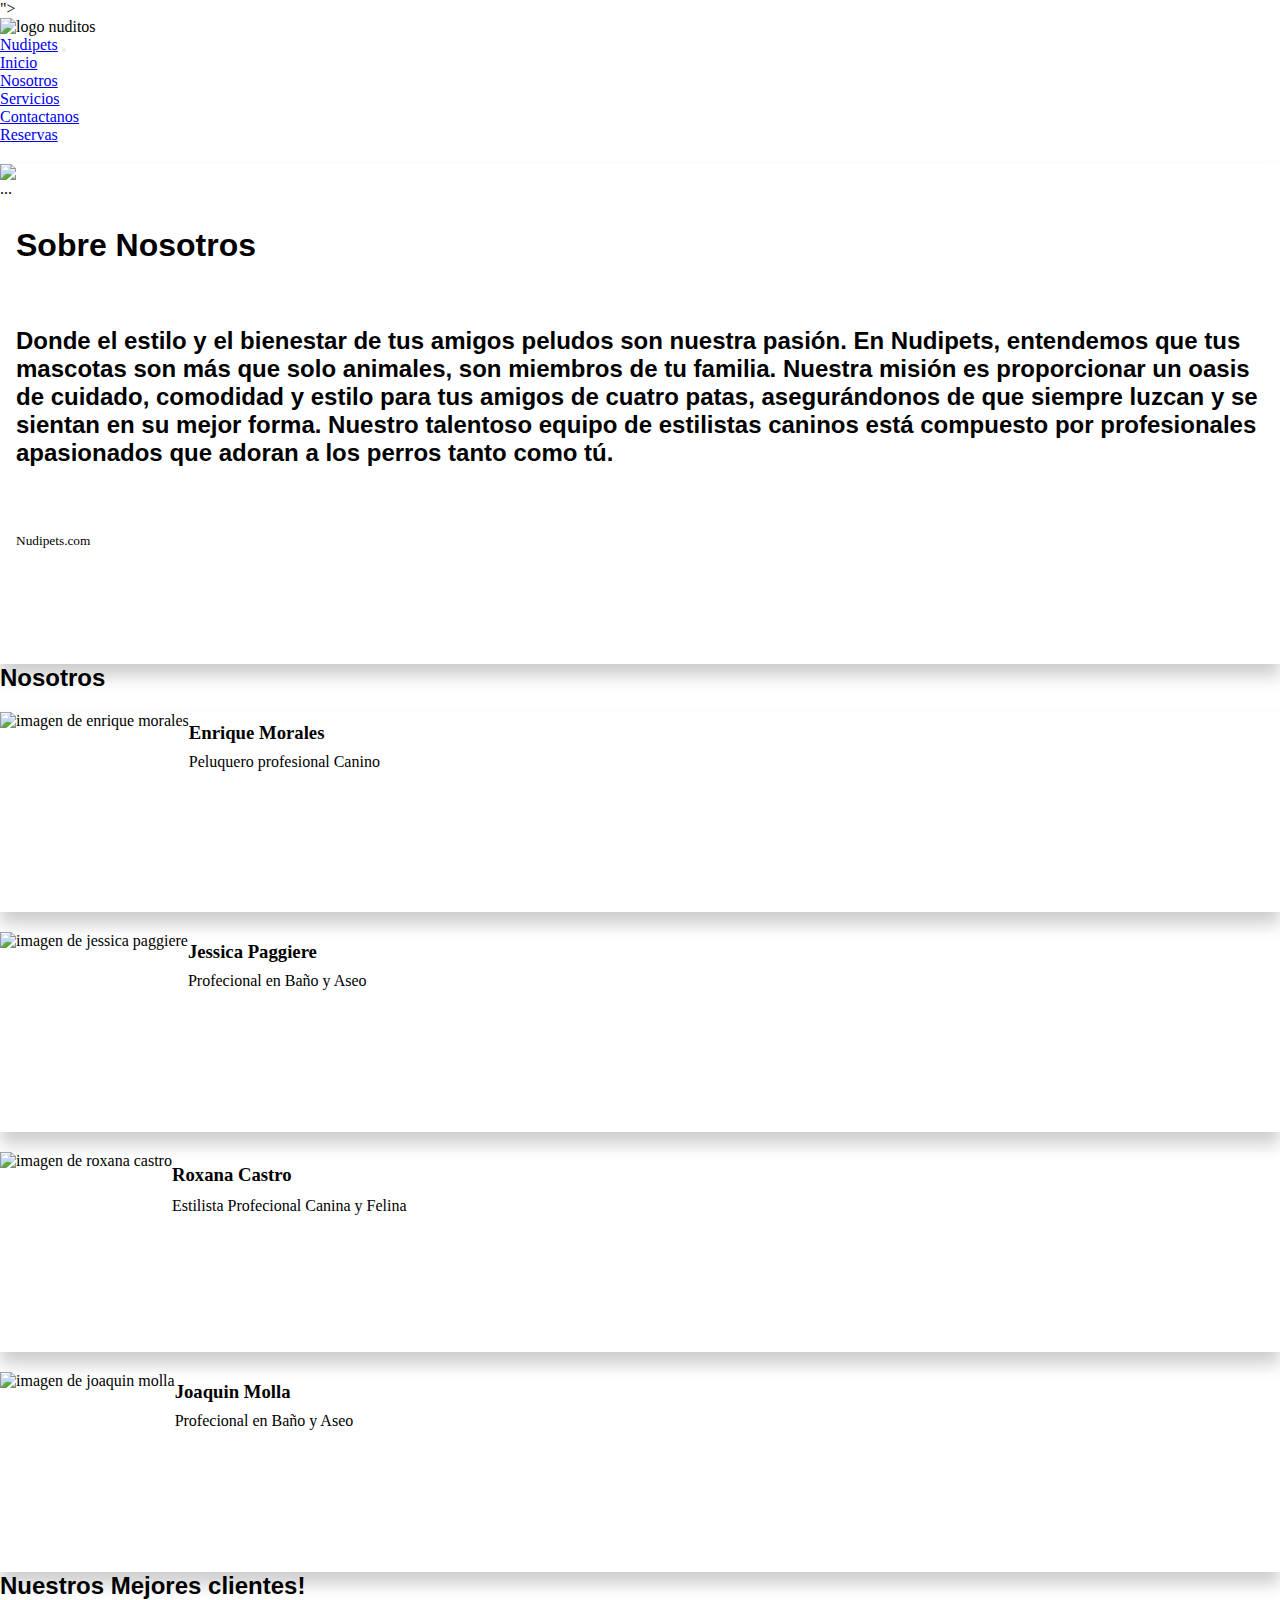
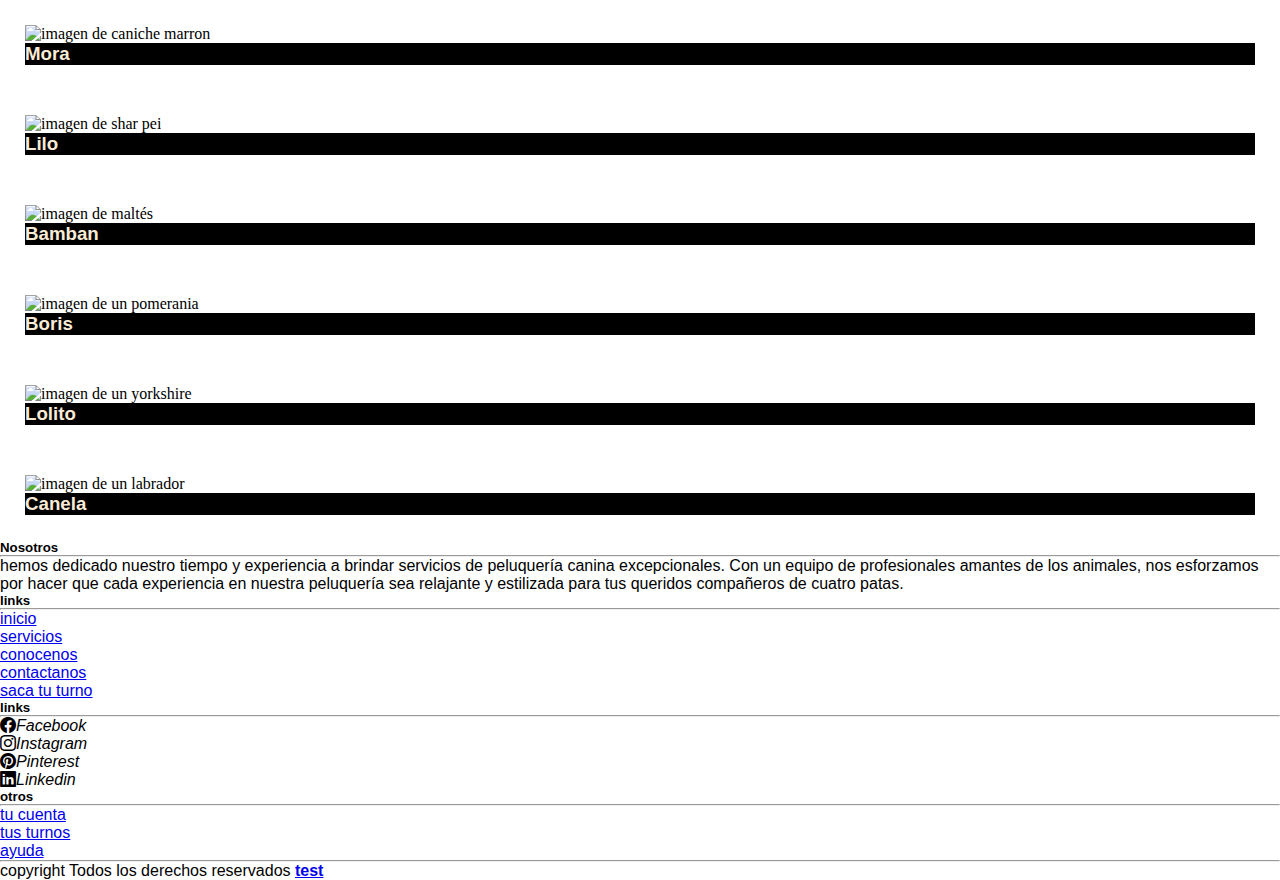
==== commit 6f5fa96e: "aplicando secciones" ====
--- a/conocenos.html
+++ b/conocenos.html
@@ -9,7 +9,11 @@
       <!--BOOTSTRAP-->
       <link href="https://cdn.jsdelivr.net/npm/bootstrap@5.3.2/dist/css/bootstrap.min.css" rel="stylesheet" integrity="sha384-T3c6CoIi6uLrA9TneNEoa7RxnatzjcDSCmG1MXxSR1GAsXEV/Dwwykc2MPK8M2HN" crossorigin="anonymous">
       <link rel="stylesheet" href="https://cdn.jsdelivr.net/npm/bootstrap-icons@1.11.1/font/bootstrap-icons.css">
-     
+      <!-- FONTS -->
+ <link rel= "preconnect" href="https://fonts.googleapis.com">
+ <link rel="preconnect" href="https://fonts.gstatic.com" crossorigin>
+ <link href="https://fonts.googleapis.com/css2?family=DM+Serif+Display&display=swap" rel="stylesheet">">
+    
   
       <!--CSS-->
       <link rel="stylesheet" href="./css/media.css">
@@ -18,6 +22,7 @@
 </head>
 <body>
     <!-- NAVEGACION -->
+    <header>
     <nav class="navbar navbar-expand-md bg-body-tertiary sticky-top ">
         <div class="container-fluid">
           <div class="logo-tipo">
@@ -50,8 +55,9 @@
           </div>
         </div>
       </nav>
+    </header>
       <!-- CONTENEDOR -->
-      <div class="card text-bg-dark">
+      <main class="card text-bg-dark">
         <img src="./assets/imagenes/body2.jpg" class="card-img" style="height: 500px;" alt="...">
         <div class="card-img-overlay">
           <h1 class="card-title text-center">Sobre Nosotros</h1>
@@ -62,11 +68,11 @@
              por profesionales apasionados que adoran a los perros tanto como tú.</h2>
           <p class="card-text"><small>Nudipets.com</small></p>
         </div>
-      </div>
+      </main>
       <!-- SECCION -->
       <h2 class="text-center text-uppercase">Nosotros</h2>
-      <div class="row row-cols-1 row-cols-lg-4 row-cols-md-3 g-6">
-        <div class="col">
+      <article class="row row-cols-1 row-cols-lg-4 row-cols-md-3 g-6">
+        <section class="col">
           <div class="card">
             <img src="./assets/imagenes/nosotros4.png" class="card-img-top" alt="imagen de enrique morales">
             <div class="card-body">
@@ -74,8 +80,8 @@
               <p class="card-text">Peluquero profesional Canino</p>
             </div>
           </div>
-        </div>
-        <div class="col">
+        </section>
+        <section class="col">
           <div class="card">
             <img src="./assets/imagenes/nosotros3.jpg" class="card-img-top" alt="imagen de jessica paggiere">
             <div class="card-body">
@@ -83,8 +89,8 @@
               <p class="card-text">Profecional en Baño y Aseo</p>
             </div>
           </div>
-        </div>
-        <div class="col">
+        </section>
+        <section class="col">
           <div class="card">
             <img src="./assets/imagenes/nosotros1.jpg" class="card-img-top" alt="imagen de roxana castro">
             <div class="card-body">
@@ -92,8 +98,8 @@
               <p class="card-text">Estilista Profecional Canina y Felina</p>
             </div>
           </div>
-        </div>
-        <div class="col">
+        </section>
+        <section class="col">
           <div class="card">
             <img src="./assets/imagenes/nosotros.jpg" class="card-img-top" alt="imagen de joaquin molla">
             <div class="card-body">
@@ -101,12 +107,12 @@
               <p class="card-text">Profecional en Baño y Aseo</p>
             </div>
           </div>
-        </div>
-      </div>
+        </section>
+      </article>
       <!-- CLIENTES -->
-      <section id="galeria">
+      <article id="galeria">
         <div class="text-center pt-5 text-uppercase">
-            <h2>Nuestros Mejores clientes!</h2>
+            <h2 class="mejores-clientes">Nuestros Mejores clientes!</h2>
         </div>
         <div class="row">
             <div class="col-lg-4 col-md-6 col-sm-12">
@@ -139,7 +145,7 @@
 
             </div>
         </div>
-    </section>
+    </article>
        <!-- FOOTER -->
   <footer class="bg-light text-dark pt-5 pb-4">
     <div class="container text-center text-md-start">
--- a/css/style.css
+++ b/css/style.css
@@ -1,6 +1,14 @@
 @charset "UTF-8";
 /* condicionales */
 @import url("https://fonts.googleapis.com/css2? family= Archivo:ital,wght@1,300 & family= Great+Vibes & display=swap");
+h1 {
+  font-family: "DM Serif Display", serif;
+}
+
+.mejores-clientes, .text-center {
+  font-family: "Barlow Condensed", sans-serif;
+}
+
 * {
   margin: 0;
   padding: 0;
@@ -241,7 +249,6 @@
   margin: 0;
   padding: 1em;
 }
-.content .contact-form form button,
 .content .contact-form form input,
 .content .contact-form form textarea {
   width: 100%;
@@ -252,20 +259,6 @@
   color: #fff;
   border-bottom: 1px solid #d63031;
 }
-.content .contact-form form button {
-  background: #d70e21;
-  color: #000;
-  border: 0;
-  text-transform: uppercase;
-  padding: 1em;
-}
-.content .contact-form form button:hover,
-.content .contact-form form button:focus {
-  background: #d63031;
-  color: #fff;
-  transition: background-color 1s ease-in-out;
-  outline: 0;
-}
 .content .contact-info {
   background: #000;
 }
@@ -279,6 +272,32 @@
 }
 .content .contact-info ul, .content .contact-info li {
   padding: 0.3em;
+}
+.content button {
+  width: 100%;
+  border: 0;
+  background-image: linear-gradient(150deg, rgba(221, 134, 28, 0), rgb(255, 0, 212), #fc0a0a);
+  border-radius: 8px;
+  color: #faf8f8;
+  display: flex;
+  justify-content: center;
+  font-size: 18px;
+  padding: 4px;
+  cursor: pointer;
+  transition: 0.3s;
+}
+.content button span {
+  width: 40%;
+  background-color: #ff0666;
+  padding: 16px 24px;
+  border-radius: 6px;
+  transition: 0.3s;
+}
+.content button:hover span {
+  background: none;
+}
+.content button:active {
+  transform: scale(0, 9);
 }
 
 /* TURNOS */
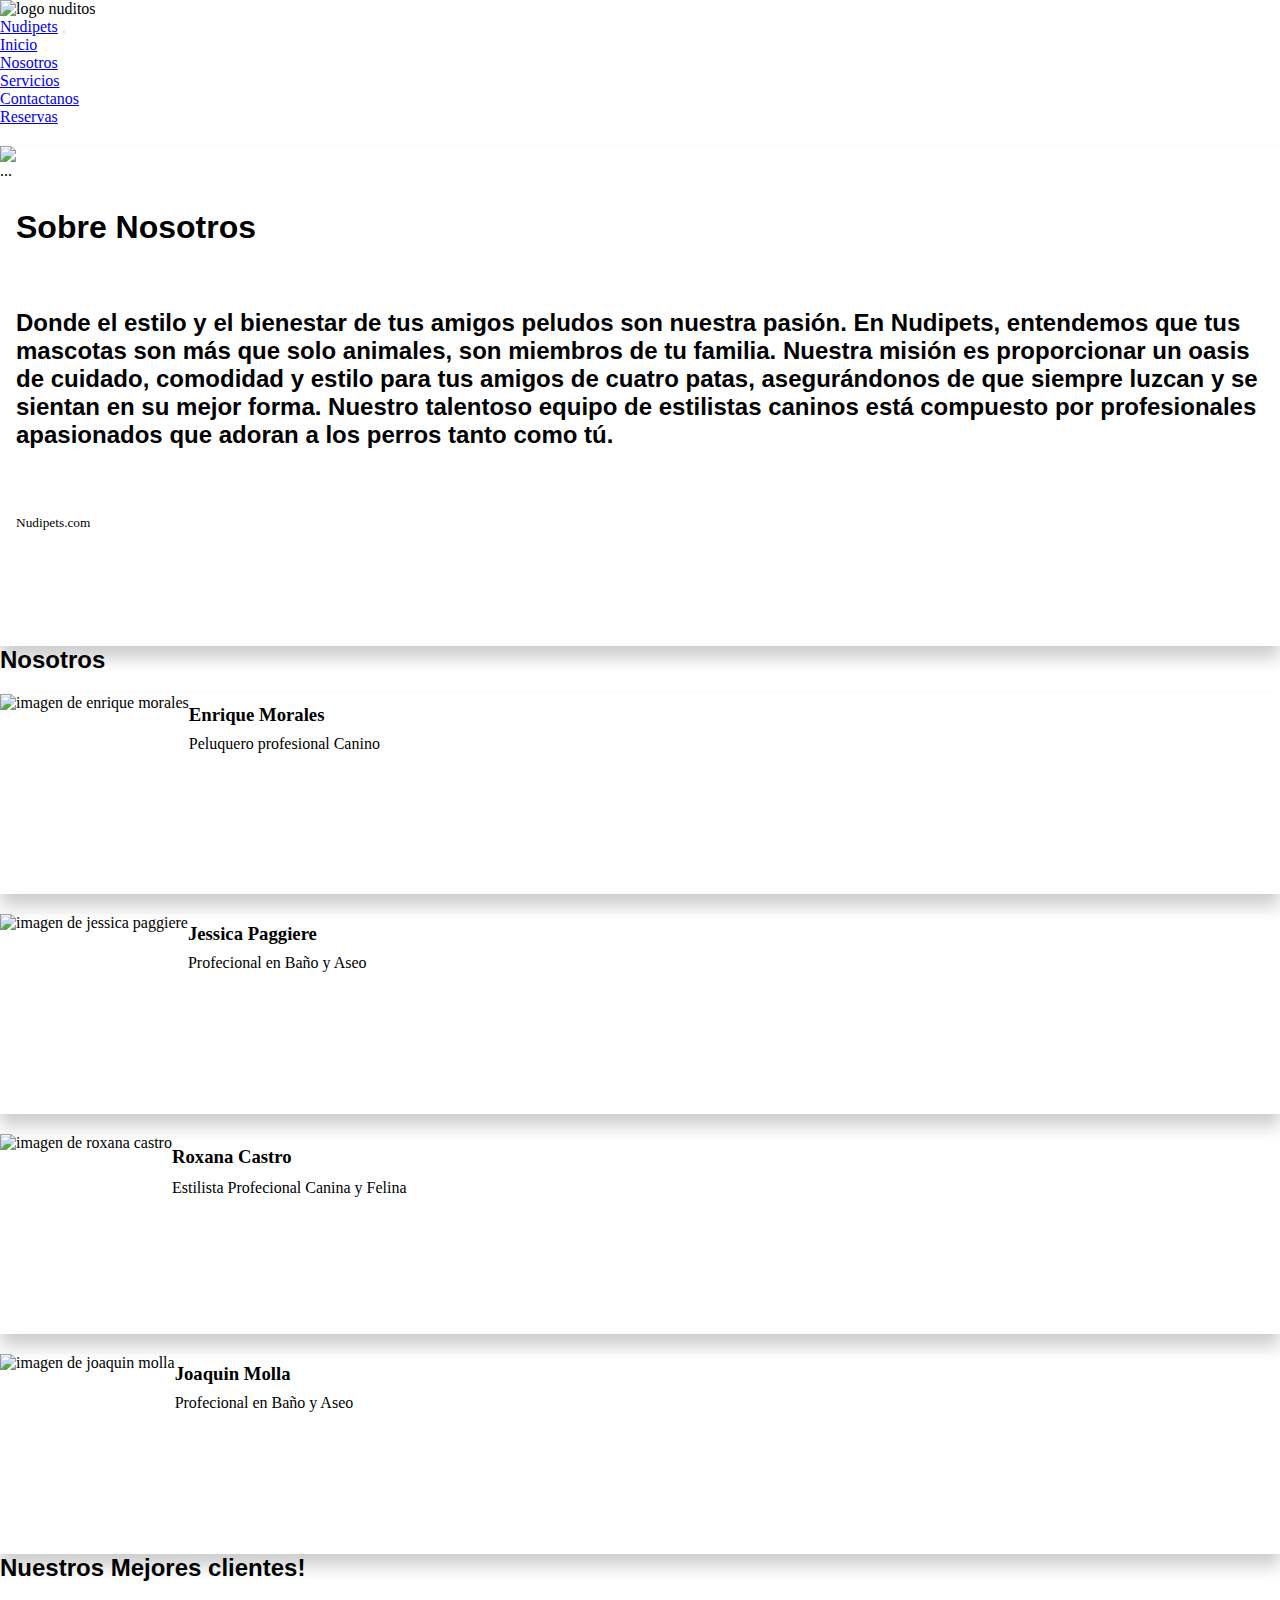
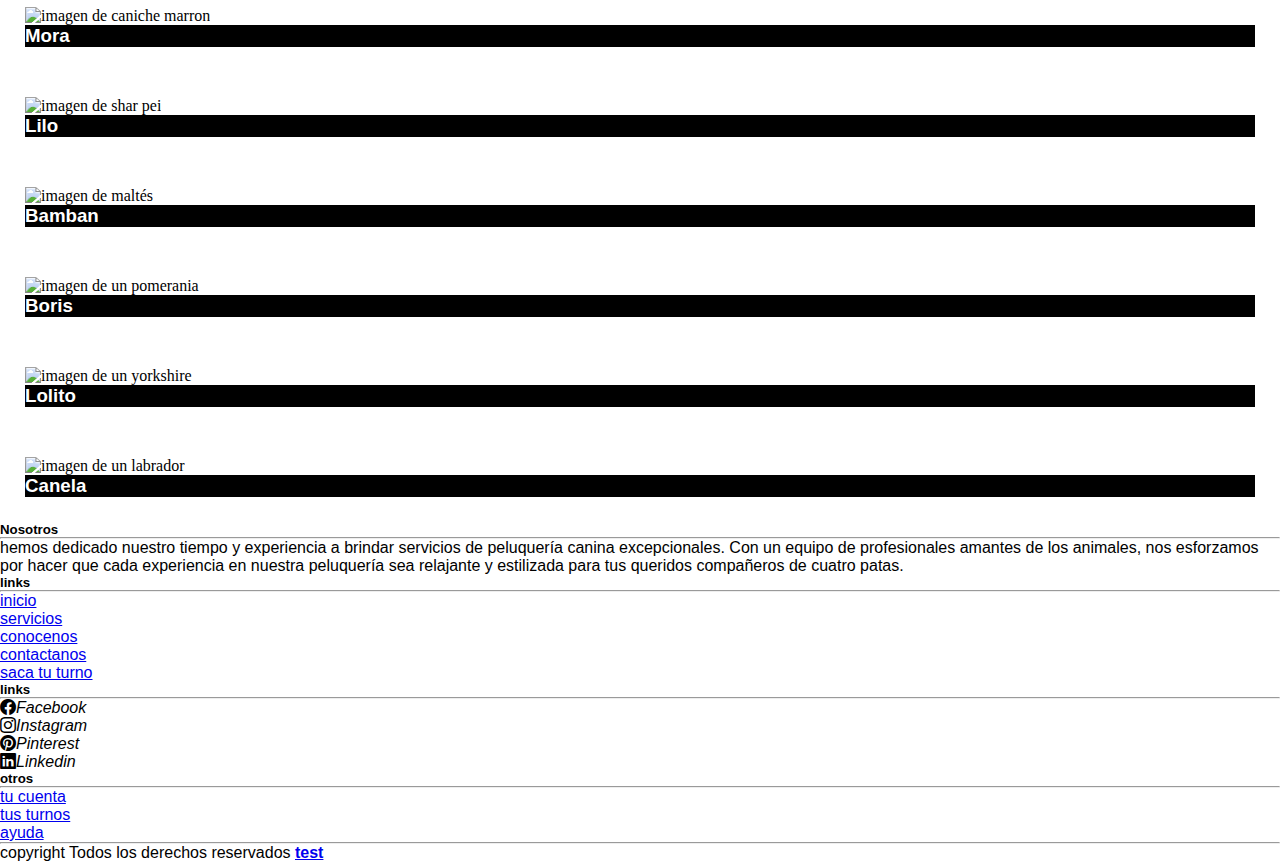
==== commit f1a7d6f2: "agregando gitignore" ====
--- a/conocenos.html
+++ b/conocenos.html
@@ -12,7 +12,7 @@
       <!-- FONTS -->
  <link rel= "preconnect" href="https://fonts.googleapis.com">
  <link rel="preconnect" href="https://fonts.gstatic.com" crossorigin>
- <link href="https://fonts.googleapis.com/css2?family=DM+Serif+Display&display=swap" rel="stylesheet">">
+ <link href="https://fonts.googleapis.com/css2?family=DM+Serif+Display&display=swap" rel="stylesheet">
     
   
       <!--CSS-->
@@ -22,8 +22,7 @@
 </head>
 <body>
     <!-- NAVEGACION -->
-    <header>
-    <nav class="navbar navbar-expand-md bg-body-tertiary sticky-top ">
+    <header class="navbar navbar-expand-md bg-body-tertiary sticky-top ">
         <div class="container-fluid">
           <div class="logo-tipo">
             <img 
@@ -34,7 +33,7 @@
           <button class="navbar-toggler" type="button" data-bs-toggle="collapse" data-bs-target="#navbarNav" aria-controls="navbarNav" aria-expanded="false" aria-label="Toggle navigation">
             <span class="navbar-toggler-icon"></span>
           </button>
-          <div class="collapse navbar-collapse" id="navbarNav">
+          <nav class="collapse navbar-collapse" id="navbarNav">
             <ul class="navbar-nav ms-auto">
               <li class="nav-item">
                 <a class="nav-link active" aria-current="true" href="./index.html">Inicio</a>
@@ -52,10 +51,9 @@
                 <a class="nav-link active"aria-disabled="true" href="./turnos.html">Reservas</a>
               </li>
             </ul>
-          </div>
-        </div>
-      </nav>
-    </header>
+          </nav>
+        </div>
+      </header>
       <!-- CONTENEDOR -->
       <main class="card text-bg-dark">
         <img src="./assets/imagenes/body2.jpg" class="card-img" style="height: 500px;" alt="...">
--- a/css/style.css
+++ b/css/style.css
@@ -21,6 +21,11 @@
   height: 100px;
 }
 
+/* NAVEGADOR */
+.navbar-nav .nav-item:hover {
+  background-color: pink;
+}
+
 /* CONTENEDOR */
 .img1 {
   top: 0;
@@ -36,7 +41,7 @@
 
 .titulo1-2 {
   position: absolute;
-  background-color: rgba(12, 12, 12, 0.555);
+  background-color: rgba(0, 0, 0, 0.363);
   color: #fff;
   top: 25%;
   left: 60%;
@@ -169,8 +174,8 @@
 /* ----------CONOCENOS---------- */
 /* CONTENEDOR */
 .subti {
-  background: #000;
-  color: antiquewhite;
+  background: black;
+  color: white;
 }
 
 .card {
@@ -181,13 +186,17 @@
   height: 200px;
 }
 
+.card :hover {
+  border: 5px solid white;
+}
+
 .card-title {
-  color: #000;
+  color: black;
   margin-top: 5%;
 }
 
 .card-text {
-  color: #000;
+  color: black;
   margin-top: 5%;
 }
 
@@ -202,7 +211,7 @@
 }
 
 #galeria img:hover {
-  border: 5px solid #fff;
+  border: 5px solid white;
 }
 
 /* SERVICIOS */
@@ -236,7 +245,7 @@
   padding: 1em;
 }
 .content .contact-form {
-  background: #222222;
+  background: rgb(34, 34, 34);
 }
 .content .contact-form form {
   display: grid;
@@ -260,9 +269,9 @@
   border-bottom: 1px solid #d63031;
 }
 .content .contact-info {
-  background: #000;
-}
-.content .contact-info h4, .content .contact-info ul, .content .contact-info p {
+  background: black;
+}
+.content .contact-info h3, .content .contact-info ul, .content .contact-info p {
   text-align: center;
   margin: 0 0 1rem 0;
 }
@@ -274,11 +283,11 @@
   padding: 0.3em;
 }
 .content button {
-  width: 100%;
+  width: 40%;
   border: 0;
-  background-image: linear-gradient(150deg, rgba(221, 134, 28, 0), rgb(255, 0, 212), #fc0a0a);
+  background-image: linear-gradient(150deg, black, pink, rgba(255, 0, 179, 0.904));
   border-radius: 8px;
-  color: #faf8f8;
+  color: black;
   display: flex;
   justify-content: center;
   font-size: 18px;
@@ -287,8 +296,8 @@
   transition: 0.3s;
 }
 .content button span {
-  width: 40%;
-  background-color: #ff0666;
+  width: 100%;
+  background-color: pink;
   padding: 16px 24px;
   border-radius: 6px;
   transition: 0.3s;
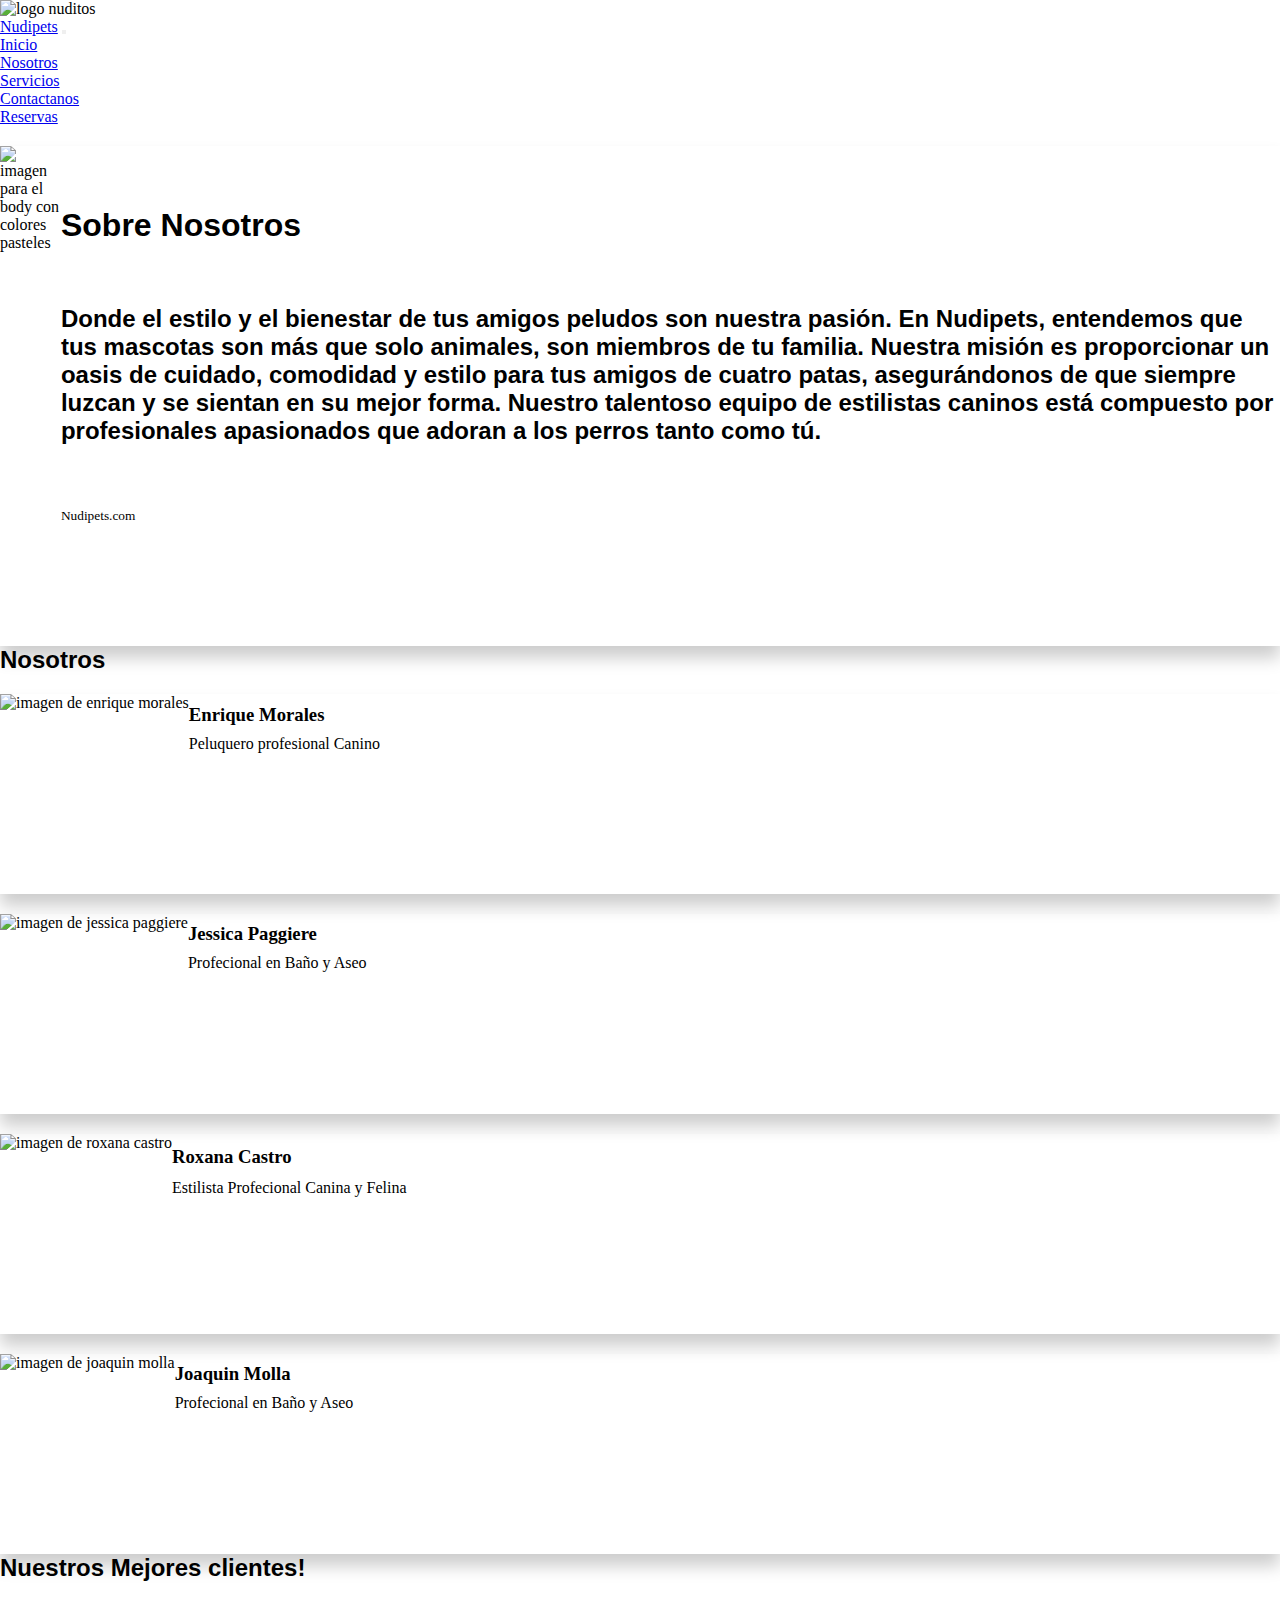
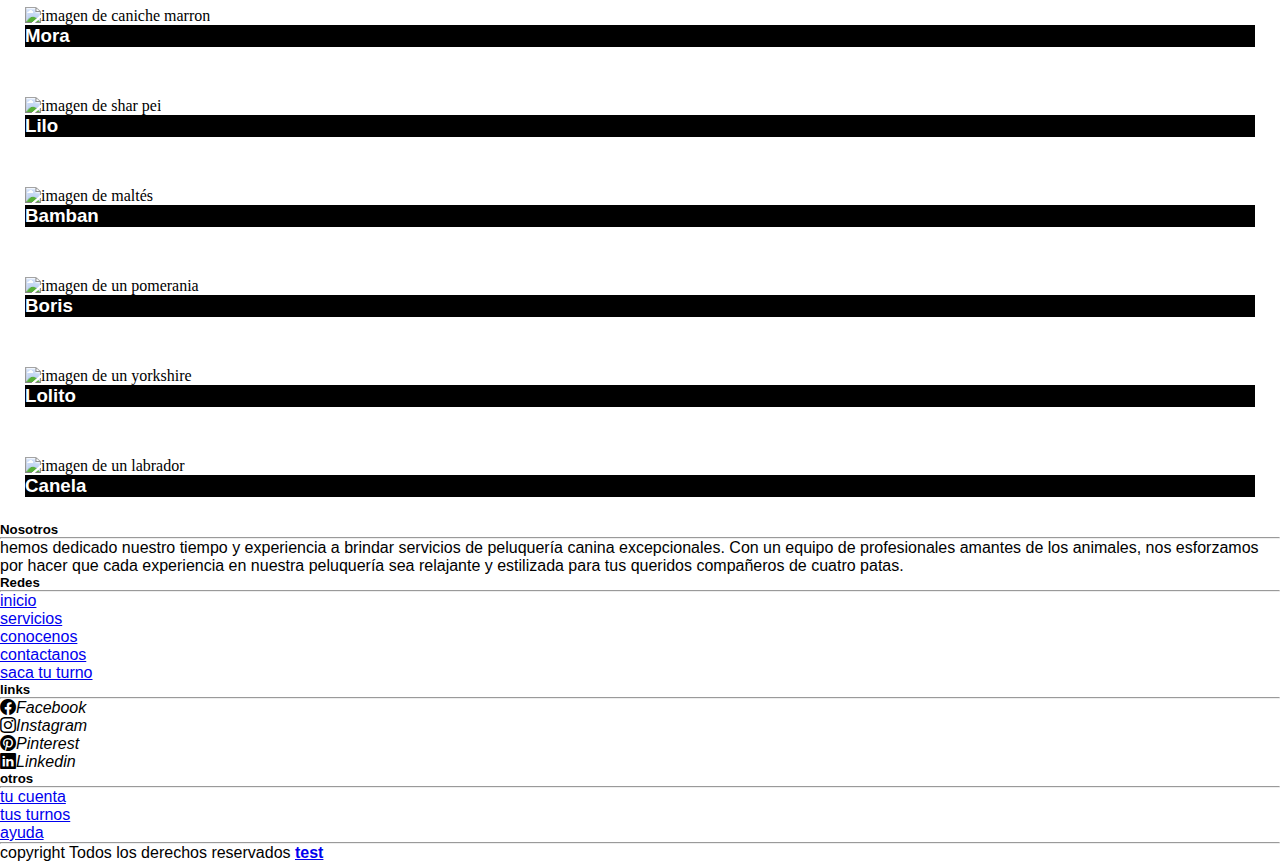
==== commit 4dd663a7: "aplicando meta" ====
--- a/conocenos.html
+++ b/conocenos.html
@@ -3,6 +3,9 @@
 <head>
     <meta charset="UTF-8">
     <meta name="viewport" content="width=device-width, initial-scale=1.0">
+    <meta name="description" content="Descubre nuestras clases especializadas en corte y baño para perros. Aprende las técnicas profesionales de grooming, desde estilos de corte modernos hasta baños relajantes. Nuestros instructores expertos te guiarán a través de cada paso, brindándote las habilidades necesarias para mantener a tus clientes peludos con un aspecto y sentirse genial. ¡Inscríbete en nuestras clases y lleva tu pasión por el cuidado de mascotas al siguiente nivel!">
+<meta name="keywords" content="peluquería canina, clases de grooming, corte de pelo para perros, baño de mascotas, técnicas de estilismo canino, cuidado del pelaje, clases prácticas, instrucción de grooming, expertos en corte y baño">
+
       <!---BOXICONS-->
       
       <link href='https://unpkg.com/boxicons@2.1.4/css/boxicons.min.css' rel='stylesheet'>
@@ -26,7 +29,7 @@
         <div class="container-fluid">
           <div class="logo-tipo">
             <img 
-            src="./assets/imagenes/patita-de-perro-removebg-preview.png" alt="logo nuditos"
+            src="./assets/imagenes/patita-de-perro-removebg-preview.png" alt="logo nuditos" title="logo de pagina"
             class="logo">
         </div>
           <a class="navbar-brand" href="#">Nudipets</a>
@@ -56,7 +59,7 @@
       </header>
       <!-- CONTENEDOR -->
       <main class="card text-bg-dark">
-        <img src="./assets/imagenes/body2.jpg" class="card-img" style="height: 500px;" alt="...">
+        <img src="./assets/imagenes/body2.jpg" class="card-img" style="height: 500px;" alt="imagen para el body con colores pasteles" title="imagen de titulo y subtitulo">
         <div class="card-img-overlay">
           <h1 class="card-title text-center">Sobre Nosotros</h1>
           <h2 class="card-text text-center">Donde el estilo y el bienestar de tus amigos peludos son nuestra pasión. 
@@ -72,7 +75,7 @@
       <article class="row row-cols-1 row-cols-lg-4 row-cols-md-3 g-6">
         <section class="col">
           <div class="card">
-            <img src="./assets/imagenes/nosotros4.png" class="card-img-top" alt="imagen de enrique morales">
+            <img src="./assets/imagenes/nosotros4.png" class="card-img-top" alt="imagen de enrique morales" title="imagen de enrique morales">
             <div class="card-body">
               <h3 class="card-title">Enrique Morales</h3>
               <p class="card-text">Peluquero profesional Canino</p>
@@ -81,7 +84,7 @@
         </section>
         <section class="col">
           <div class="card">
-            <img src="./assets/imagenes/nosotros3.jpg" class="card-img-top" alt="imagen de jessica paggiere">
+            <img src="./assets/imagenes/nosotros3.jpg" class="card-img-top" alt="imagen de jessica paggiere" title="imagen de jessica paggiere">
             <div class="card-body">
               <h3 class="card-title">Jessica Paggiere</h3>
               <p class="card-text">Profecional en Baño y Aseo</p>
@@ -90,7 +93,7 @@
         </section>
         <section class="col">
           <div class="card">
-            <img src="./assets/imagenes/nosotros1.jpg" class="card-img-top" alt="imagen de roxana castro">
+            <img src="./assets/imagenes/nosotros1.jpg" class="card-img-top" alt="imagen de roxana castro" title="imagen de roxana castro">
             <div class="card-body">
               <h3 class="card-title">Roxana Castro</h3>
               <p class="card-text">Estilista Profecional Canina y Felina</p>
@@ -99,7 +102,7 @@
         </section>
         <section class="col">
           <div class="card">
-            <img src="./assets/imagenes/nosotros.jpg" class="card-img-top" alt="imagen de joaquin molla">
+            <img src="./assets/imagenes/nosotros.jpg" class="card-img-top" alt="imagen de joaquin molla" title="imagen de joaquin molla">
             <div class="card-body">
               <h3 class="card-title">Joaquin Molla</h3>
               <p class="card-text">Profecional en Baño y Aseo</p>
@@ -114,31 +117,31 @@
         </div>
         <div class="row">
             <div class="col-lg-4 col-md-6 col-sm-12">
-                <img src="./assets/imagenes/galeria2.jpg" alt="imagen de caniche marron" title="imagen de nuestros mejores clientes">
+                <img src="./assets/imagenes/galeria2.jpg" alt="imagen de caniche marron" title="imagen de caniche marron (Lola)">
                 <h3 class="subti text-center">Mora</h3>
             </div>
             <div class="col-lg-4 col-md-6 col-sm-12">
-                <img src="./assets/imagenes/galeria3.jpg" alt="imagen de shar pei" title="imagen de nuestros mejores clientes">
+                <img src="./assets/imagenes/galeria3.jpg" alt="imagen de shar pei" title="imagen de shar pei(Lilo)">
                 <h3 class="subti text-center">Lilo</h3>
 
             </div>
             <div class="col-lg-4 col-md-6 col-sm-12">
-                <img src="./assets/imagenes/galeria4.jpg" alt="imagen de maltés" title="imagen de nuestros mejores clientes">
+                <img src="./assets/imagenes/galeria4.jpg" alt="imagen de maltés" title="imagen de maltés(Bamban)">
                 <h3 class="subti  text-center">Bamban</h3>
 
             </div>
             <div class="col-lg-4 col-md-6 col-sm-12">
-                <img src="./assets/imagenes/galeria6.jpg" alt="imagen de un pomerania" title="imagen de nuestros mejores clientes">
+                <img src="./assets/imagenes/galeria6.jpg" alt="imagen de un pomerania" title="imagen de un pomerania(Boris)">
                 <h3 class="subti text-center">Boris</h3>
 
             </div>
             <div class="col-lg-4 col-md-6 col-sm-12">
-                <img src="./assets/imagenes/galeria7.jpg" alt="imagen de un yorkshire" title="imagen de nuestros mejores clientes">
+                <img src="./assets/imagenes/galeria7.jpg" alt="imagen de un yorkshire" title="imagen de un yorkshire (Lolito)">
                 <h3 class="subti text-center">Lolito</h3>
 
             </div>
             <div class="col-lg-4 col-md-6 col-sm-12">
-                <img src="./assets/imagenes/galeria8.jpg" alt="imagen de un labrador" title="imagen de nuestros mejores clientes">
+                <img src="./assets/imagenes/galeria8.jpg" alt="imagen de un labrador" title="imagen de un labrador(Canela)">
                 <h3 class="subti text-center">Canela</h3>
 
             </div>
@@ -158,7 +161,7 @@
         
 
         <div class="col-md-2 col-lg-2 col-xl-2 mx-auto mt-3">
-          <h5 class="text-uppercase mb-4 font-weight-bold text-primary">links</h5>
+          <h5 class="text-uppercase mb-4 font-weight-bold text-primary">Redes</h5>
           <hr class="mb-4">
           <p>
             <a href="./index.html" class="text-dark">inicio</a>
--- a/css/style.css
+++ b/css/style.css
@@ -1,5 +1,5 @@
 @charset "UTF-8";
-/* condicionales */
+/* Mixins*/
 @import url("https://fonts.googleapis.com/css2? family= Archivo:ital,wght@1,300 & family= Great+Vibes & display=swap");
 h1 {
   font-family: "DM Serif Display", serif;
@@ -32,7 +32,8 @@
   width: 100%;
   height: 100vh;
 }
-.img1 .img-inicio {
+
+.img-inicio {
   position: absolute;
   width: 100%;
   height: 100%;
@@ -222,8 +223,8 @@
 
 /* ----------------------------CONTACTANOS--------------------------- */
 .body-img {
-  background: #181818;
-  color: #fff;
+  background: rgb(34, 34, 34);
+  color: white;
   font-family: "Franklin Gothic Medium", "Arial Narrow", Arial, sans-serif;
   padding: 0 1.5em;
 }
@@ -311,9 +312,9 @@
 
 /* TURNOS */
 .body {
+  top: 0;
   width: 100%;
   height: 100vh;
-  font-family: sans-serif;
 }
 
 .left-form {
@@ -327,7 +328,7 @@
 .right-form {
   text-align: center;
   width: 50%;
-  height: 67%;
+  height: 70%;
   overflow: hidden;
   margin: 0;
   float: left;
@@ -343,7 +344,21 @@
 }
 
 .enviar-o-cancelar {
-  font-size: 1.2rem;
+  font-size: 1.3rem;
+}
+.enviar-o-cancelar .enviar {
+  background-color: pink;
+  width: 20%;
+}
+.enviar-o-cancelar .enviar:hover {
+  background-color: rgb(106, 241, 106);
+}
+.enviar-o-cancelar .cancelar {
+  background-color: rgba(255, 0, 179, 0.904);
+  width: 20%;
+}
+.enviar-o-cancelar .cancelar:hover {
+  background-color: rgb(236, 73, 73);
 }
 
 .footer {
@@ -378,6 +393,10 @@
 }
 
 /* TURNOS */
+.enviar-o-cancelar:hover {
+  font-size: 1.5rem;
+}
+
 @media screen and (max-width: 768px) {
   .titulo1-2 {
     left: 0px;
@@ -434,7 +453,7 @@
   .mensaje {
     width: 95%;
   }
-  .enviar-o-cancelar {
+  .enviar-o-cancelar:hover {
     font-size: 1.5rem;
   }
   .footer {
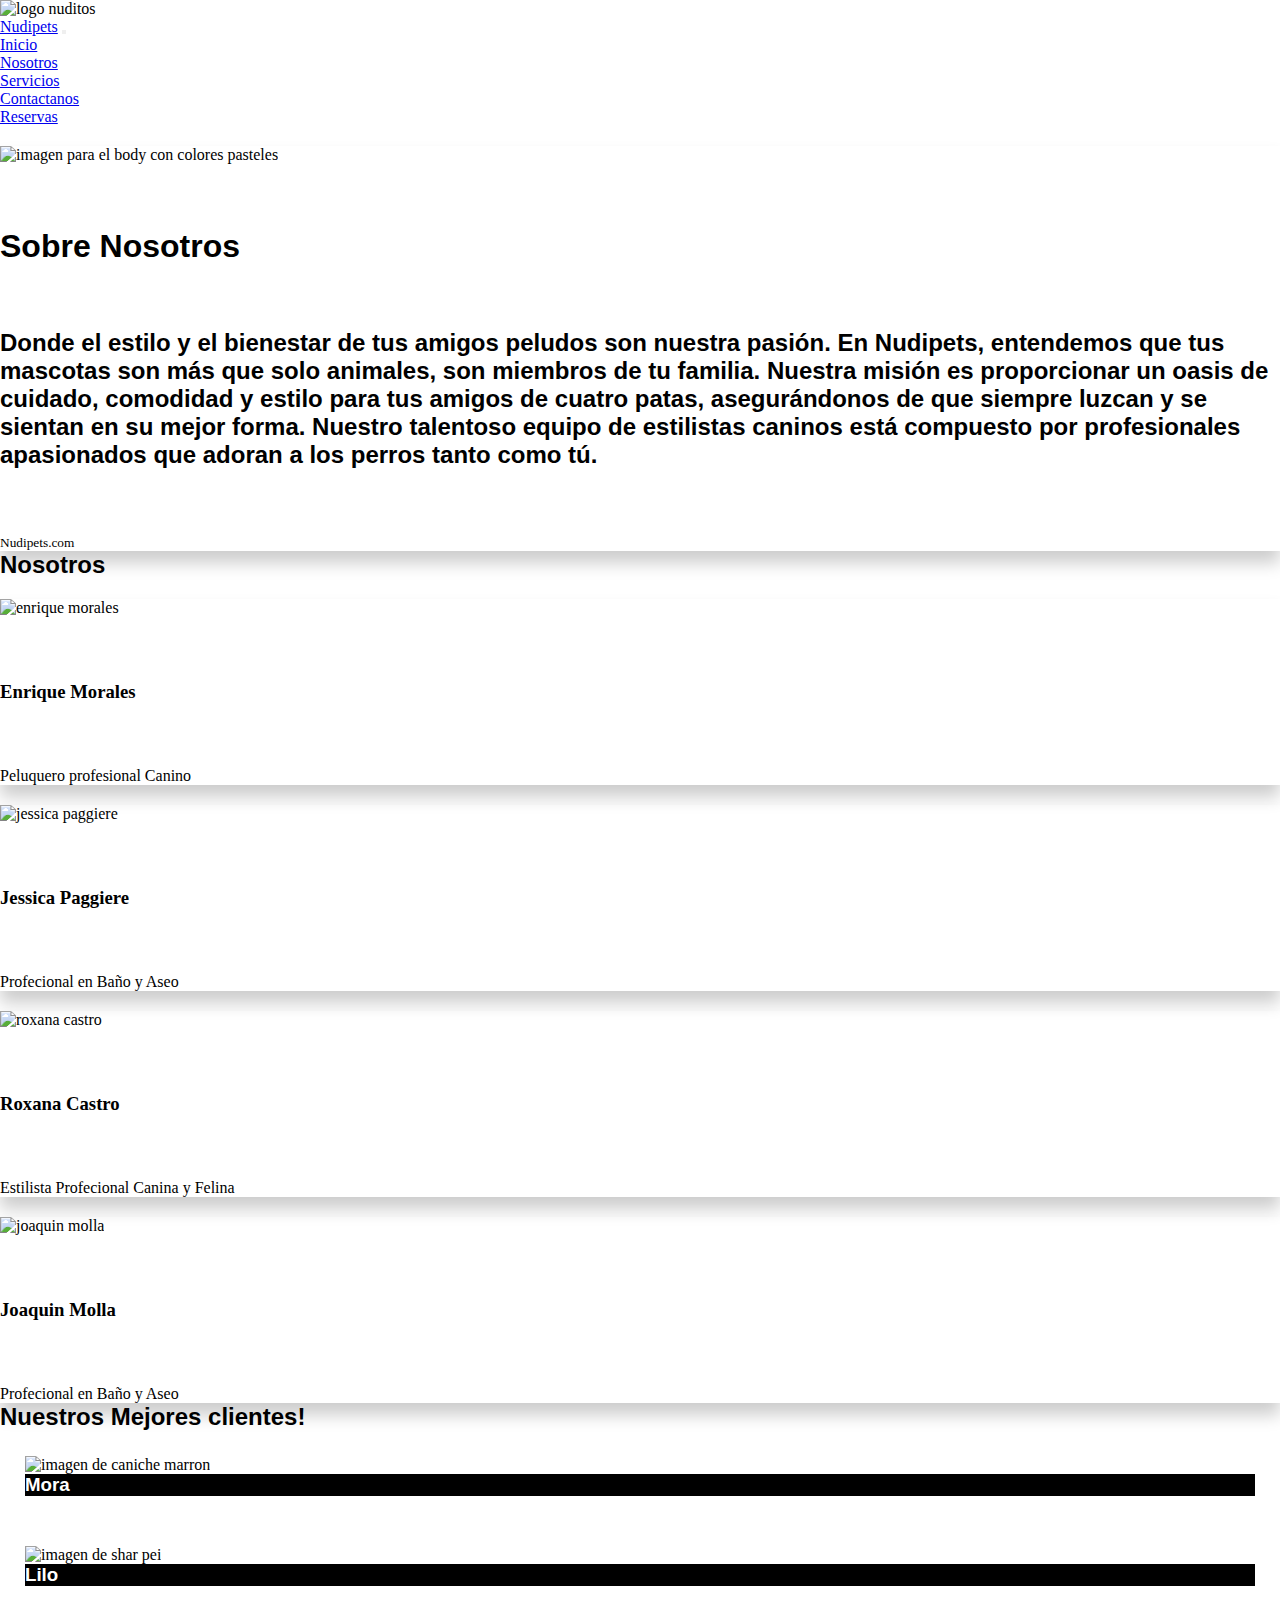
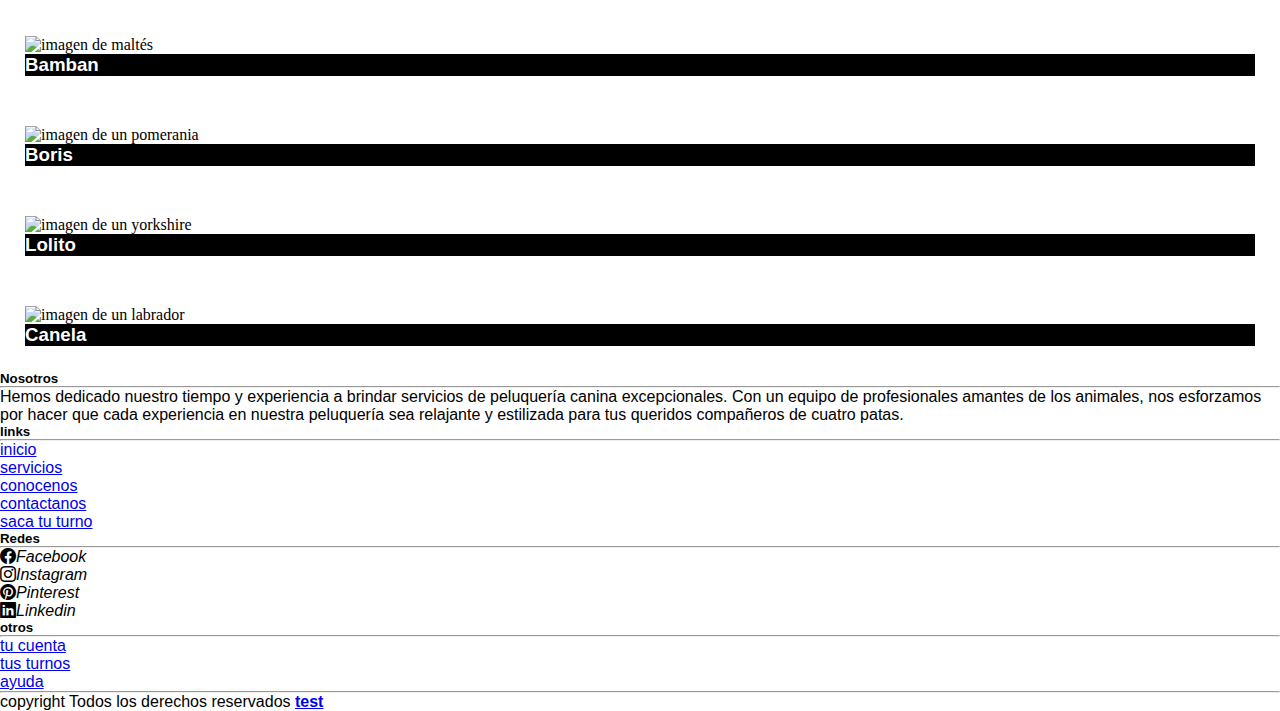
==== commit 5ee706d3: "arreglando imagenes" ====
--- a/conocenos.html
+++ b/conocenos.html
@@ -21,7 +21,7 @@
       <!--CSS-->
       <link rel="stylesheet" href="./css/media.css">
       <link rel="stylesheet" href="./css/style.css">
-    <title>conocenos.nudipets</title>
+    <title>conocenos</title>
 </head>
 <body>
     <!-- NAVEGACION -->
@@ -75,7 +75,7 @@
       <article class="row row-cols-1 row-cols-lg-4 row-cols-md-3 g-6">
         <section class="col">
           <div class="card">
-            <img src="./assets/imagenes/nosotros4.png" class="card-img-top" alt="imagen de enrique morales" title="imagen de enrique morales">
+            <img src="./assets/imagenes/nosotros4.png" class="rounded mx-auto d-block" alt="enrique morales" title="imagen de un hombre" width="300px">
             <div class="card-body">
               <h3 class="card-title">Enrique Morales</h3>
               <p class="card-text">Peluquero profesional Canino</p>
@@ -84,7 +84,7 @@
         </section>
         <section class="col">
           <div class="card">
-            <img src="./assets/imagenes/nosotros3.jpg" class="card-img-top" alt="imagen de jessica paggiere" title="imagen de jessica paggiere">
+            <img src="./assets/imagenes/nosotros3.jpg" class="rounded mx-auto d-block" alt="jessica paggiere" title="imagen de una mujer" width="300px">
             <div class="card-body">
               <h3 class="card-title">Jessica Paggiere</h3>
               <p class="card-text">Profecional en Baño y Aseo</p>
@@ -93,7 +93,7 @@
         </section>
         <section class="col">
           <div class="card">
-            <img src="./assets/imagenes/nosotros1.jpg" class="card-img-top" alt="imagen de roxana castro" title="imagen de roxana castro">
+            <img src="./assets/imagenes/nosotros1.jpg" class="rounded mx-auto d-block" alt="roxana castro" title="imagen de una mujer" width="300px">
             <div class="card-body">
               <h3 class="card-title">Roxana Castro</h3>
               <p class="card-text">Estilista Profecional Canina y Felina</p>
@@ -102,7 +102,7 @@
         </section>
         <section class="col">
           <div class="card">
-            <img src="./assets/imagenes/nosotros.jpg" class="card-img-top" alt="imagen de joaquin molla" title="imagen de joaquin molla">
+            <img src="./assets/imagenes/nosotros.jpg" class="rounded mx-auto d-block" alt="joaquin molla" title="imagen de un hombre" width="300px">
             <div class="card-body">
               <h3 class="card-title">Joaquin Molla</h3>
               <p class="card-text">Profecional en Baño y Aseo</p>
@@ -155,32 +155,32 @@
           <h5 class="text-uppercase mb-4 font-weight-bold text-primary">Nosotros</h5>
           <hr class="mb-4">
           <p>
-            hemos dedicado nuestro tiempo y experiencia a brindar servicios de peluquería canina excepcionales. Con un equipo de profesionales amantes de los animales, nos esforzamos por hacer que cada experiencia en nuestra peluquería sea relajante y estilizada para tus queridos compañeros de cuatro patas.
+            Hemos dedicado nuestro tiempo y experiencia a brindar servicios de peluquería canina excepcionales. Con un equipo de profesionales amantes de los animales, nos esforzamos por hacer que cada experiencia en nuestra peluquería sea relajante y estilizada para tus queridos compañeros de cuatro patas.
           </p>
         </div>
         
 
+        <div class="col-md-2 col-lg-2 col-xl-2 mx-auto mt-3">
+          <h5 class="text-uppercase mb-4 font-weight-bold text-primary">links</h5>
+          <hr class="mb-4">
+          <p>
+            <a href="./index.html" class="text-dark">inicio</a>
+          </p>
+          <p>
+            <a href="./servicios.html" class="text-dark">servicios</a>
+          </p>
+          <p>
+            <a href="./conocenos.html" class="text-dark">conocenos</a>
+          </p>
+          <p>
+            <a href="./contactanos.html" class="text-dark">contactanos</a>
+          </p>
+          <p>
+            <a href="./turnos.html" class="text-dark">saca tu turno</a>
+          </p>
+        </div>
         <div class="col-md-2 col-lg-2 col-xl-2 mx-auto mt-3">
           <h5 class="text-uppercase mb-4 font-weight-bold text-primary">Redes</h5>
-          <hr class="mb-4">
-          <p>
-            <a href="./index.html" class="text-dark">inicio</a>
-          </p>
-          <p>
-            <a href="./servicios.html" class="text-dark">servicios</a>
-          </p>
-          <p>
-            <a href="./conocenos.html" class="text-dark">conocenos</a>
-          </p>
-          <p>
-            <a href="./contactanos.html" class="text-dark">contactanos</a>
-          </p>
-          <p>
-            <a href="./turnos.html" class="text-dark">saca tu turno</a>
-          </p>
-        </div>
-        <div class="col-md-2 col-lg-2 col-xl-2 mx-auto mt-3">
-          <h5 class="text-uppercase mb-4 font-weight-bold text-primary">links</h5>
           <hr class="mb-4">
           <p>
             <i class="bi bi-facebook">Facebook</i>
--- a/css/style.css
+++ b/css/style.css
@@ -158,20 +158,6 @@
   background-position: center -20px;
 }
 
-.text-capa {
-  color: white;
-  text-shadow: 0 0 10px rgb(7, 6, 6);
-  text-align: center;
-  width: 50%;
-  margin: 2rem auto;
-  height: 50%;
-  padding-top: 30px;
-}
-
-.card {
-  display: flex;
-}
-
 /* ----------CONOCENOS---------- */
 /* CONTENEDOR */
 .subti {
@@ -223,7 +209,7 @@
 
 /* ----------------------------CONTACTANOS--------------------------- */
 .body-img {
-  background: rgb(34, 34, 34);
+  background: pink;
   color: white;
   font-family: "Franklin Gothic Medium", "Arial Narrow", Arial, sans-serif;
   padding: 0 1.5em;
@@ -240,13 +226,13 @@
   font-size: 3em;
 }
 .content .contact-wrapper {
-  box-shadow: 0 0 20px 0 rgba(255, 255, 255, 0.3);
+  box-shadow: 0 0 20px 0 rgba(14, 8, 8, 0.801);
 }
 .content .contact-wrapper > * {
   padding: 1em;
 }
 .content .contact-form {
-  background: rgb(34, 34, 34);
+  background: pink;
 }
 .content .contact-form form {
   display: grid;
@@ -267,7 +253,7 @@
   background: none;
   outline: 0;
   color: #fff;
-  border-bottom: 1px solid #d63031;
+  border-bottom: 1px solid #020202;
 }
 .content .contact-info {
   background: black;
@@ -381,10 +367,6 @@
   .sub-titulo {
     padding: 0;
   }
-  .text-capa {
-    width: 100%;
-    top: 20px;
-  }
 }
 .caja-text {
   width: 100%;
@@ -397,6 +379,7 @@
   font-size: 1.5rem;
 }
 
+/* TARJETAS */
 @media screen and (max-width: 768px) {
   .titulo1-2 {
     left: 0px;
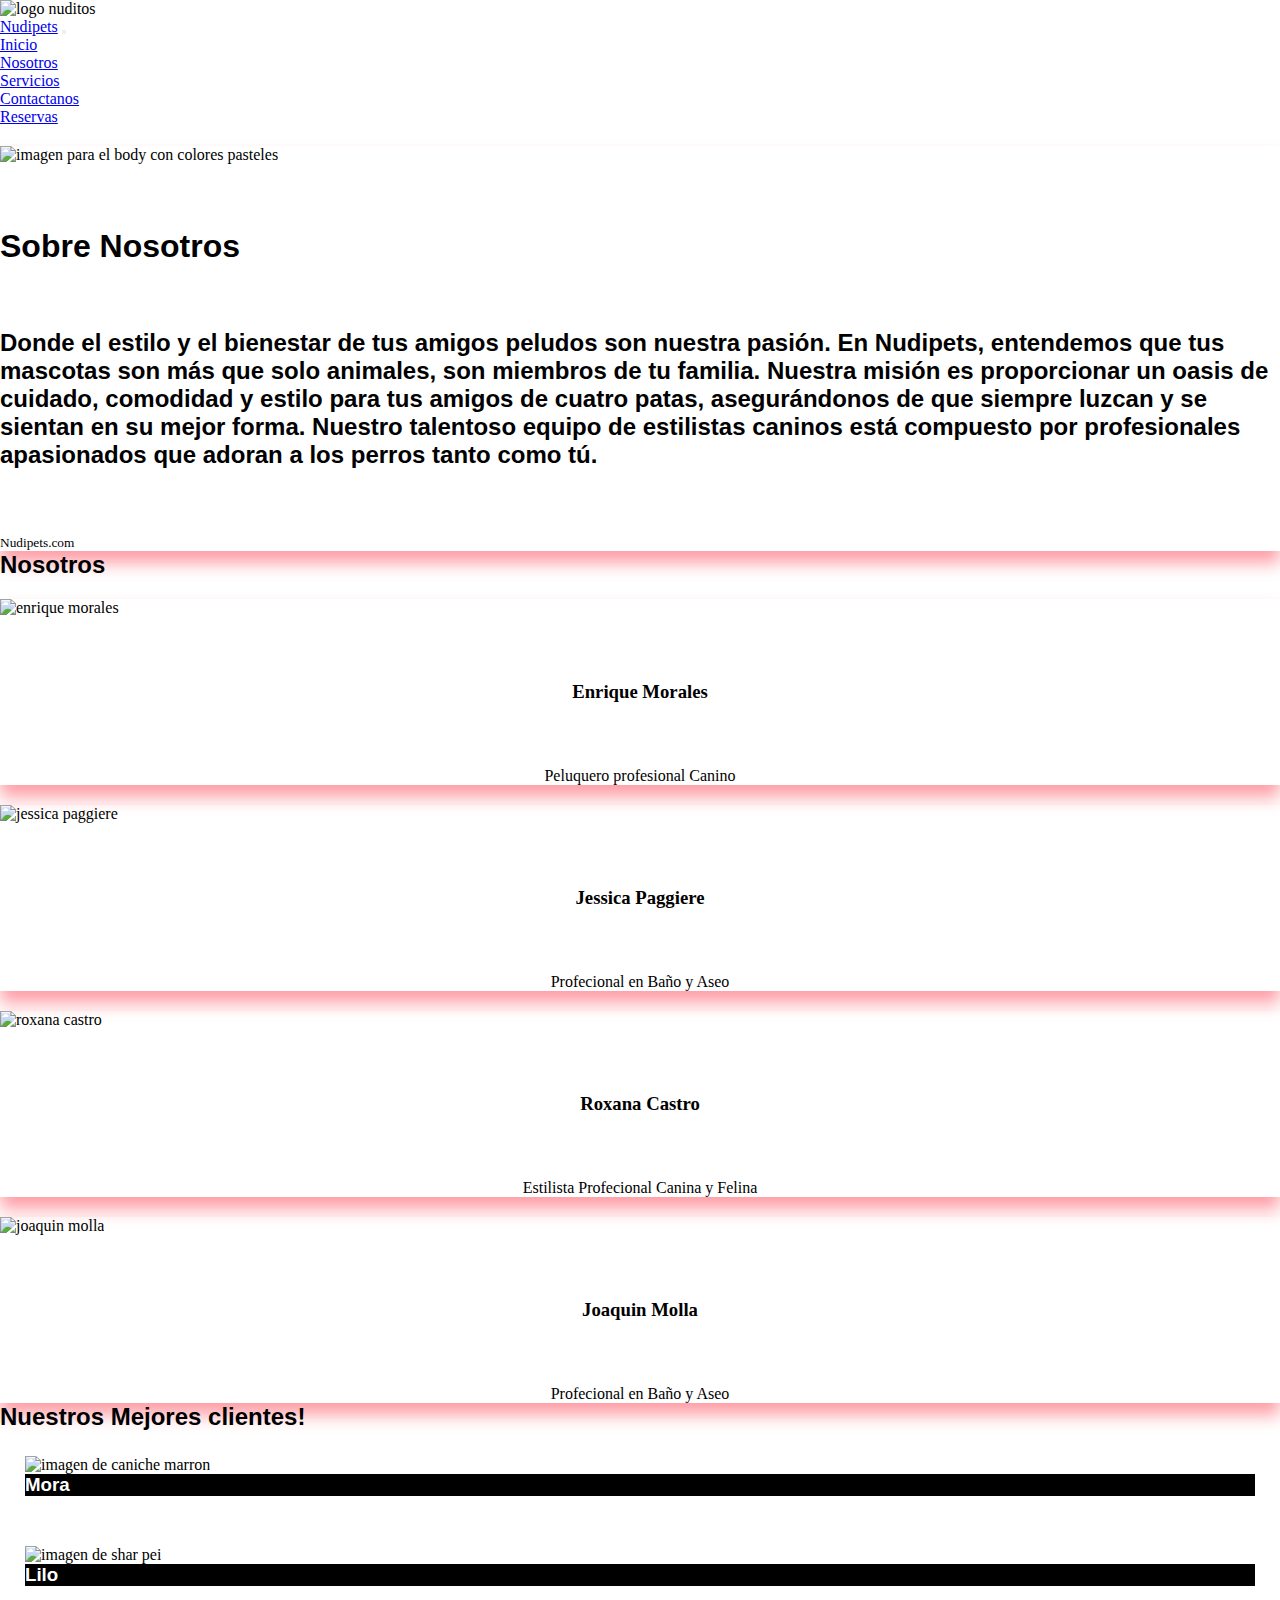
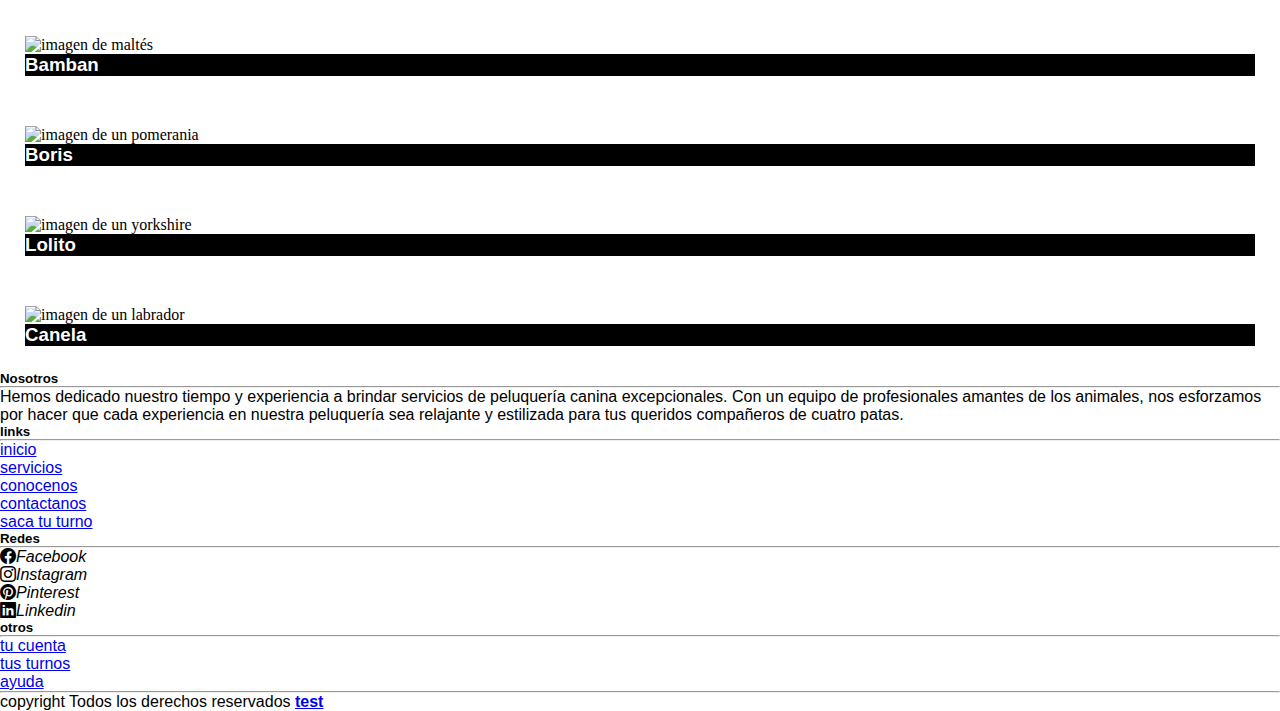
==== commit 74cc8ff8: "acomodando textos" ====
--- a/conocenos.html
+++ b/conocenos.html
@@ -59,7 +59,7 @@
       </header>
       <!-- CONTENEDOR -->
       <main class="card text-bg-dark">
-        <img src="./assets/imagenes/body2.jpg" class="card-img" style="height: 500px;" alt="imagen para el body con colores pasteles" title="imagen de titulo y subtitulo">
+        <img src="./assets/imagenes/body2.jpg" class="card-img" style="height: 500px; width: 100%;" alt="imagen para el body con colores pasteles" title="imagen de titulo y subtitulo">
         <div class="card-img-overlay">
           <h1 class="card-title text-center">Sobre Nosotros</h1>
           <h2 class="card-text text-center">Donde el estilo y el bienestar de tus amigos peludos son nuestra pasión. 
@@ -73,39 +73,39 @@
       <!-- SECCION -->
       <h2 class="text-center text-uppercase">Nosotros</h2>
       <article class="row row-cols-1 row-cols-lg-4 row-cols-md-3 g-6">
-        <section class="col">
+        <section class="col-md-6 col-lg-6 col-xl-3">
           <div class="card">
             <img src="./assets/imagenes/nosotros4.png" class="rounded mx-auto d-block" alt="enrique morales" title="imagen de un hombre" width="300px">
             <div class="card-body">
-              <h3 class="card-title">Enrique Morales</h3>
-              <p class="card-text">Peluquero profesional Canino</p>
-            </div>
-          </div>
-        </section>
-        <section class="col">
+              <h3 class="card-title" style="text-align: center;">Enrique Morales</h3>
+              <p class="card-text" style="text-align: center;">Peluquero profesional Canino</p>
+            </div>
+          </div>
+        </section>
+        <section class="col-md-6 col-lg-6 col-xl-3">
           <div class="card">
             <img src="./assets/imagenes/nosotros3.jpg" class="rounded mx-auto d-block" alt="jessica paggiere" title="imagen de una mujer" width="300px">
             <div class="card-body">
-              <h3 class="card-title">Jessica Paggiere</h3>
-              <p class="card-text">Profecional en Baño y Aseo</p>
-            </div>
-          </div>
-        </section>
-        <section class="col">
+              <h3 class="card-title" style="text-align: center;">Jessica Paggiere</h3>
+              <p class="card-text" style="text-align: center;">Profecional en Baño y Aseo</p>
+            </div>
+          </div>
+        </section>
+        <section class="col-md-6 col-lg-6 col-xl-3">
           <div class="card">
             <img src="./assets/imagenes/nosotros1.jpg" class="rounded mx-auto d-block" alt="roxana castro" title="imagen de una mujer" width="300px">
             <div class="card-body">
-              <h3 class="card-title">Roxana Castro</h3>
-              <p class="card-text">Estilista Profecional Canina y Felina</p>
-            </div>
-          </div>
-        </section>
-        <section class="col">
+              <h3 class="card-title" style="text-align: center;">Roxana Castro</h3>
+              <p class="card-text" style="text-align: center;">Estilista Profecional Canina y Felina</p>
+            </div>
+          </div>
+        </section>
+        <section class="col-md-6 col-lg-6 col-xl-3">
           <div class="card">
             <img src="./assets/imagenes/nosotros.jpg" class="rounded mx-auto d-block" alt="joaquin molla" title="imagen de un hombre" width="300px">
             <div class="card-body">
-              <h3 class="card-title">Joaquin Molla</h3>
-              <p class="card-text">Profecional en Baño y Aseo</p>
+              <h3 class="card-title" style="text-align: center;">Joaquin Molla</h3>
+              <p class="card-text" style="text-align: center;">Profecional en Baño y Aseo</p>
             </div>
           </div>
         </section>
@@ -117,31 +117,31 @@
         </div>
         <div class="row">
             <div class="col-lg-4 col-md-6 col-sm-12">
-                <img src="./assets/imagenes/galeria2.jpg" alt="imagen de caniche marron" title="imagen de caniche marron (Lola)">
+                <img src="./assets/imagenes/galeria2.jpg" class="colage" alt="imagen de caniche marron" title="imagen de caniche marron (Lola)">
                 <h3 class="subti text-center">Mora</h3>
             </div>
             <div class="col-lg-4 col-md-6 col-sm-12">
-                <img src="./assets/imagenes/galeria3.jpg" alt="imagen de shar pei" title="imagen de shar pei(Lilo)">
+                <img src="./assets/imagenes/galeria3.jpg" class="colage" alt="imagen de shar pei" title="imagen de shar pei(Lilo)">
                 <h3 class="subti text-center">Lilo</h3>
 
             </div>
             <div class="col-lg-4 col-md-6 col-sm-12">
-                <img src="./assets/imagenes/galeria4.jpg" alt="imagen de maltés" title="imagen de maltés(Bamban)">
+                <img src="./assets/imagenes/galeria4.jpg" class="colage" alt="imagen de maltés" title="imagen de maltés(Bamban)">
                 <h3 class="subti  text-center">Bamban</h3>
 
             </div>
             <div class="col-lg-4 col-md-6 col-sm-12">
-                <img src="./assets/imagenes/galeria6.jpg" alt="imagen de un pomerania" title="imagen de un pomerania(Boris)">
+                <img src="./assets/imagenes/galeria6.jpg" class="colage" alt="imagen de un pomerania" title="imagen de un pomerania(Boris)">
                 <h3 class="subti text-center">Boris</h3>
 
             </div>
             <div class="col-lg-4 col-md-6 col-sm-12">
-                <img src="./assets/imagenes/galeria7.jpg" alt="imagen de un yorkshire" title="imagen de un yorkshire (Lolito)">
+                <img src="./assets/imagenes/galeria7.jpg" class="colage" alt="imagen de un yorkshire" title="imagen de un yorkshire (Lolito)">
                 <h3 class="subti text-center">Lolito</h3>
 
             </div>
             <div class="col-lg-4 col-md-6 col-sm-12">
-                <img src="./assets/imagenes/galeria8.jpg" alt="imagen de un labrador" title="imagen de un labrador(Canela)">
+                <img src="./assets/imagenes/galeria8.jpg" class="colage" alt="imagen de un labrador" title="imagen de un labrador(Canela)">
                 <h3 class="subti text-center">Canela</h3>
 
             </div>
--- a/css/style.css
+++ b/css/style.css
@@ -166,11 +166,12 @@
 }
 
 .card {
-  box-shadow: 0 12px 16px rgba(0, 0, 0, 0.2);
+  box-shadow: 0 12px 16px rgba(252, 2, 23, 0.39);
   margin-top: 20px;
 }
 .card img {
   height: 200px;
+  width: 320px;
 }
 
 .card :hover {
@@ -202,14 +203,9 @@
 }
 
 /* SERVICIOS */
-.col-md-4 img {
-  height: 400px;
-  width: 400px;
-}
-
 /* ----------------------------CONTACTANOS--------------------------- */
 .body-img {
-  background: pink;
+  background-image: url(../assets/imagenes/body2.jpg);
   color: white;
   font-family: "Franklin Gothic Medium", "Arial Narrow", Arial, sans-serif;
   padding: 0 1.5em;
@@ -224,6 +220,7 @@
 .content .logo1 {
   text-align: center;
   font-size: 3em;
+  color: black;
 }
 .content .contact-wrapper {
   box-shadow: 0 0 20px 0 rgba(14, 8, 8, 0.801);
@@ -233,6 +230,10 @@
 }
 .content .contact-form {
   background: pink;
+}
+.content .contact-form h2 {
+  color: black;
+  text-align: center;
 }
 .content .contact-form form {
   display: grid;
@@ -244,6 +245,10 @@
 .content .contact-form form p {
   margin: 0;
   padding: 1em;
+  color: black;
+}
+.content .text-center {
+  color: black;
 }
 .content .contact-form form input,
 .content .contact-form form textarea {
@@ -252,7 +257,7 @@
   border: none;
   background: none;
   outline: 0;
-  color: #fff;
+  color: white;
   border-bottom: 1px solid #020202;
 }
 .content .contact-info {
@@ -272,7 +277,7 @@
 .content button {
   width: 40%;
   border: 0;
-  background-image: linear-gradient(150deg, black, pink, rgba(255, 0, 179, 0.904));
+  background-image: linear-gradient(150deg, rgba(255, 0, 179, 0.904), pink, black);
   border-radius: 8px;
   color: black;
   display: flex;
@@ -367,19 +372,20 @@
   .sub-titulo {
     padding: 0;
   }
-}
-.caja-text {
-  width: 100%;
-  left: 0;
-  font-size: 20px;
-}
-
-/* TURNOS */
-.enviar-o-cancelar:hover {
-  font-size: 1.5rem;
-}
-
-/* TARJETAS */
+  .caja-text {
+    width: 100%;
+    left: 0;
+    font-size: 20px;
+  }
+  /* TURNOS */
+  .enviar-o-cancelar:hover {
+    font-size: 1.5rem;
+  }
+  /*SERVICIOS */
+  .card-text2 {
+    width: 100%;
+  }
+}
 @media screen and (max-width: 768px) {
   .titulo1-2 {
     left: 0px;
@@ -399,6 +405,10 @@
   .contenedor-222 {
     width: 100%;
     height: 100%;
+  }
+  /* SERVICIOS */
+  .card-title1 {
+    text-align: center;
   }
 }
 .caja-text {
@@ -442,13 +452,8 @@
   .footer {
     margin-right: 13%;
   }
-}
-/* SERVICIOS */
-.col-md-4 img {
-  height: 400px;
-  width: 100%;
-}
-
+  /* SERVICIOS */
+}
 @media screen and (max-width: 1200px) {
   .text-capa {
     width: 70%;
